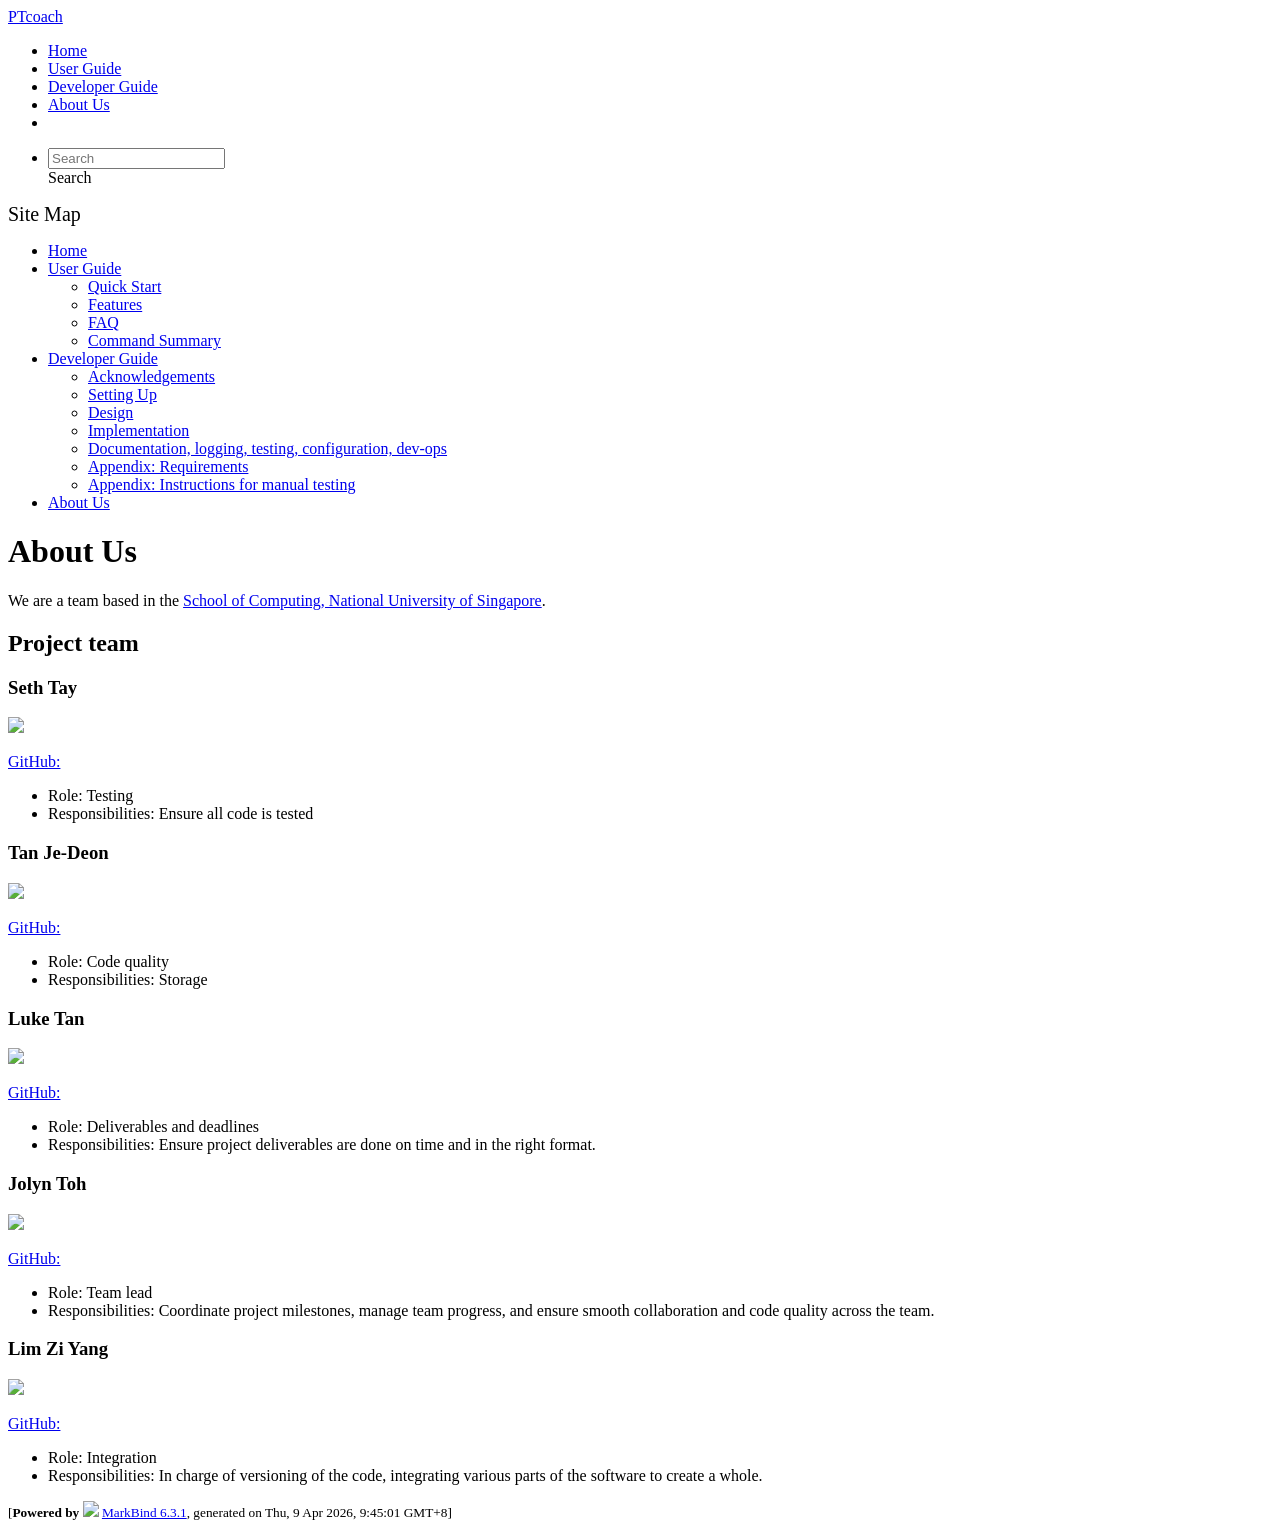
==== AboutUs.html @ a168e41a "deploy: 2aad6a5505ca13666335bd6fd7b42fe15a3093c5" ====
<!DOCTYPE html>
<html>
<head>
    <meta charset="utf-8">
    <meta http-equiv="X-UA-Compatible" content="IE=edge">
    <meta name="generator" content="MarkBind 6.3.1">
    <meta name="viewport" content="width=device-width, initial-scale=1"><title>PTcoach - About Us - AddressBook Level-3</title> <link rel="stylesheet" href="/tp/markbind/css/bootstrap.min.css"> <link rel="stylesheet" href="/tp/markbind/fontawesome/css/all.min.css"> <link rel="stylesheet" href="/tp/markbind/glyphicons/css/bootstrap-glyphicons.min.css"><link rel="stylesheet" href="/tp/markbind/css/codeblock-light.min.css"><link rel="stylesheet" href="/tp/markbind/css/markbind.min.css"><link rel="stylesheet" href="/tp/plugins/markbind-plugin-anchors/markbind-plugin-anchors.css"><link rel="stylesheet" href="/tp/plugins/markbind-plugin-tree/markbind-plugin-tree.css">
    
  <link rel="stylesheet" href="/tp/stylesheets/main.css">
<link rel="icon" href="/tp/images/SeEduLogo.png"></head>
<script>
  const baseUrl = '/tp'
</script>
<body  data-code-theme="light">
<div id="app"><!--[--><header sticky><div data-v-26aac3dc><nav class="navbar navbar-expand-md d-print-none navbar-dark bg-dark" data-v-26aac3dc><div class="container-fluid" data-v-26aac3dc><div class="navbar-left" data-v-26aac3dc><!--[--><a href="/tp/index.html" title="Home" class="navbar-brand">PTcoach</a><!--]--></div><div class="navbar-default" data-v-26aac3dc><ul class="navbar-nav me-auto mt-2 mt-lg-0" data-v-26aac3dc><!--[--> <li><a href="/tp/index.html" class="nav-link">Home</a></li> <li><a href="/tp/UserGuide.html" class="nav-link">User Guide</a></li> <li><a href="/tp/DeveloperGuide.html" class="nav-link">Developer Guide</a></li> <li><a href="/tp/AboutUs.html" class="nav-link">About Us</a></li> <li><a href="https://github.com/AY2526S2-CS2103-F11-3/tp" target="_blank" class="nav-link"><span><span aria-hidden="true" class="fab fa-github"></span></span></a></li> <!--]--></ul></div><ul class="navbar-nav navbar-right" data-v-26aac3dc><!--[--><li><form class="navbar-form"><div style="position:relative;" class="dropdown" data-v-00e26d0a><!--[--><input value="" data-bs-toggle="dropdown" type="text" class="form-control" placeholder="Search" autocomplete="off" data-v-00e26d0a><div class="form-control placeholder-div-hidden" data-v-00e26d0a>Search</div><!--]--><ul class="dropdown-menu search-dropdown-menu dropdown-menu-hidden dropdown-menu-end" data-v-00e26d0a><!--[--><!--]--></ul></div></form></li><!--]--></ul></div></nav><div style="display:none;" class="lower-navbar-container" data-v-26aac3dc><!--[--><!----><!----><!--]--></div></div></header> <div id="flex-body"><nav id="site-nav" data-v-6b1b63d2><!--[--><div class="site-nav-top"><div class="fw-bold mb-2" style="font-size:1.25rem;">Site Map</div></div> <div class="nav-component slim-scroll"><div class="site-nav-root"><!--[--><ul class="site-nav-list site-nav-list-root" data-v-6b1b63d2><!--[--><li><div class="site-nav-default-list-item site-nav-list-item-0" onclick="handleSiteNavClick(this)"><a href="/tp/index.html">Home</a></div></li> <li><div class="site-nav-default-list-item site-nav-list-item-0" onclick="handleSiteNavClick(this)"><a href="/tp/UserGuide.html">User Guide</a> <div class="site-nav-dropdown-btn-container"><i class="site-nav-dropdown-btn-icon site-nav-rotate-icon" onclick="handleSiteNavClick(this.parentNode.parentNode, false); event.stopPropagation();"><span class="glyphicon glyphicon-menu-down" aria-hidden="true"></span></i></div></div><ul class="site-nav-dropdown-container site-nav-dropdown-container-open site-nav-list"><li><div class="site-nav-default-list-item site-nav-list-item-1" onclick="handleSiteNavClick(this)"><a href="/tp/UserGuide.html#quick-start">Quick Start</a></div></li> <li><div class="site-nav-default-list-item site-nav-list-item-1" onclick="handleSiteNavClick(this)"><a href="/tp/UserGuide.html#features">Features</a></div></li> <li><div class="site-nav-default-list-item site-nav-list-item-1" onclick="handleSiteNavClick(this)"><a href="/tp/UserGuide.html#faq">FAQ</a></div></li> <li><div class="site-nav-default-list-item site-nav-list-item-1" onclick="handleSiteNavClick(this)"><a href="/tp/UserGuide.html#faq">Command Summary</a></div></li></ul></li> <li><div class="site-nav-default-list-item site-nav-list-item-0" onclick="handleSiteNavClick(this)"><a href="/tp/DeveloperGuide.html">Developer Guide</a> <div class="site-nav-dropdown-btn-container"><i class="site-nav-dropdown-btn-icon site-nav-rotate-icon" onclick="handleSiteNavClick(this.parentNode.parentNode, false); event.stopPropagation();"><span class="glyphicon glyphicon-menu-down" aria-hidden="true"></span></i></div></div><ul class="site-nav-dropdown-container site-nav-dropdown-container-open site-nav-list"><li><div class="site-nav-default-list-item site-nav-list-item-1" onclick="handleSiteNavClick(this)"><a href="/tp/DeveloperGuide.html#acknowledgements">Acknowledgements</a></div></li> <li><div class="site-nav-default-list-item site-nav-list-item-1" onclick="handleSiteNavClick(this)"><a href="/tp/DeveloperGuide.html#setting-up-getting-started">Setting Up</a></div></li> <li><div class="site-nav-default-list-item site-nav-list-item-1" onclick="handleSiteNavClick(this)"><a href="/tp/DeveloperGuide.html#design">Design</a></div></li> <li><div class="site-nav-default-list-item site-nav-list-item-1" onclick="handleSiteNavClick(this)"><a href="/tp/DeveloperGuide.html#implementation">Implementation</a></div></li> <li><div class="site-nav-default-list-item site-nav-list-item-1" onclick="handleSiteNavClick(this)"><a href="/tp/DeveloperGuide.html#documentation-logging-testing-configuration-dev-ops">Documentation, logging, testing, configuration, dev-ops</a></div></li> <li><div class="site-nav-default-list-item site-nav-list-item-1" onclick="handleSiteNavClick(this)"><a href="/tp/DeveloperGuide.html#appendix-requirements">Appendix: Requirements</a></div></li> <li><div class="site-nav-default-list-item site-nav-list-item-1" onclick="handleSiteNavClick(this)"><a href="/tp/DeveloperGuide.html#appendix-instructions-for-manual-testing">Appendix: Instructions for manual testing</a></div></li></ul></li> <li><div class="site-nav-default-list-item site-nav-list-item-0" onclick="handleSiteNavClick(this)"><a href="/tp/AboutUs.html">About Us</a></div></li><!--]--><!--v-if--></ul><!--]--></div></div><!--]--><!--v-if--></nav> <div id="content-wrapper"><h1 id="about-us">About Us<a class="fa fa-anchor" href="#about-us" onclick="event.stopPropagation()"></a></h1> <p>We are a team based in the <a href="http://www.comp.nus.edu.sg">School of Computing, National University of Singapore</a>.</p> <h2 id="project-team">Project team<a class="fa fa-anchor" href="#project-team" onclick="event.stopPropagation()"></a></h2> <h3 id="seth-tay">Seth Tay<a class="fa fa-anchor" href="#seth-tay" onclick="event.stopPropagation()"></a></h3> <img src="/tp/images/choppyback.png" width="200px"> <p></p> <p><a href="https://github.com/choppyback">GitHub: <span aria-hidden="true" class="fab fa-github"></span></a></p> <ul><li>Role: Testing</li> <li>Responsibilities: Ensure all code is tested</li></ul> <h3 id="tan-je-deon">Tan Je-Deon<a class="fa fa-anchor" href="#tan-je-deon" onclick="event.stopPropagation()"></a></h3> <img src="/tp/images/momentumnn.png" width="200px"> <p></p> <p><a href="https://github.com/momentumnn">GitHub: <span aria-hidden="true" class="fab fa-github"></span></a></p> <ul><li>Role: Code quality</li> <li>Responsibilities: Storage</li></ul> <h3 id="luke-tan">Luke Tan<a class="fa fa-anchor" href="#luke-tan" onclick="event.stopPropagation()"></a></h3> <img src="/tp/images/bingmybongg.png" width="200px"> <p></p> <p><a href="https://github.com/bingmybongg">GitHub: <span aria-hidden="true" class="fab fa-github"></span></a></p> <ul><li>Role: Deliverables and deadlines</li> <li>Responsibilities: Ensure project deliverables are done on time and in the right format.</li></ul> <h3 id="jolyn-toh">Jolyn Toh<a class="fa fa-anchor" href="#jolyn-toh" onclick="event.stopPropagation()"></a></h3> <img src="/tp/images/jolyntmj.png" width="200px"> <p></p> <p><a href="https://github.com/jolyntmj">GitHub: <span aria-hidden="true" class="fab fa-github"></span></a></p> <ul><li>Role: Team lead</li> <li>Responsibilities: Coordinate project milestones, manage team progress, and ensure smooth collaboration and code quality across the team.</li></ul> <h3 id="lim-zi-yang">Lim Zi Yang<a class="fa fa-anchor" href="#lim-zi-yang" onclick="event.stopPropagation()"></a></h3> <img src="/tp/images/lim-zy.png" width="200px"> <p></p> <p><a href="https://github.com/lim-zy">GitHub: <span aria-hidden="true" class="fab fa-github"></span></a></p> <ul><li>Role: Integration</li> <li>Responsibilities: In charge of versioning of the code, integrating various parts of the software to create a whole.</li></ul></div> <nav id="page-nav" data-v-6b1b63d2><!--[--><div class="nav-component slim-scroll"></div><!--]--><!--v-if--></nav> <div class="scroll-top-button fa-lg d-print-none" style="display:none;bottom:2%;right:2%;position:fixed;" aria-hidden="true"><!--[--><i class="fas fa-arrow-circle-up"></i><!--]--></div></div> <footer><div class="text-center"><small>[<span><strong>Powered by</strong></span> <img src="https://markbind.org/favicon.ico" width="30"> <a href="https://markbind.org/">MarkBind 6.3.1</a>, generated on Thu, 9 Apr 2026, 9:45:01 GMT+8]</small></div></footer><!--]--></div>
</body><script src="/tp/markbind/js/bootstrap-utility.min.js"></script>
<script src="/tp/markbind/js/polyfill.min.js"></script>
<script src="/tp/markbind/js/vue.global.prod.min.js"></script>
<script src="/tp/markbind/js/markbind.min.js"></script>
<script src="AboutUs.page-vue-render.js"></script>
<script>
  MarkBind.setupWithSearch()
</script>
</html>
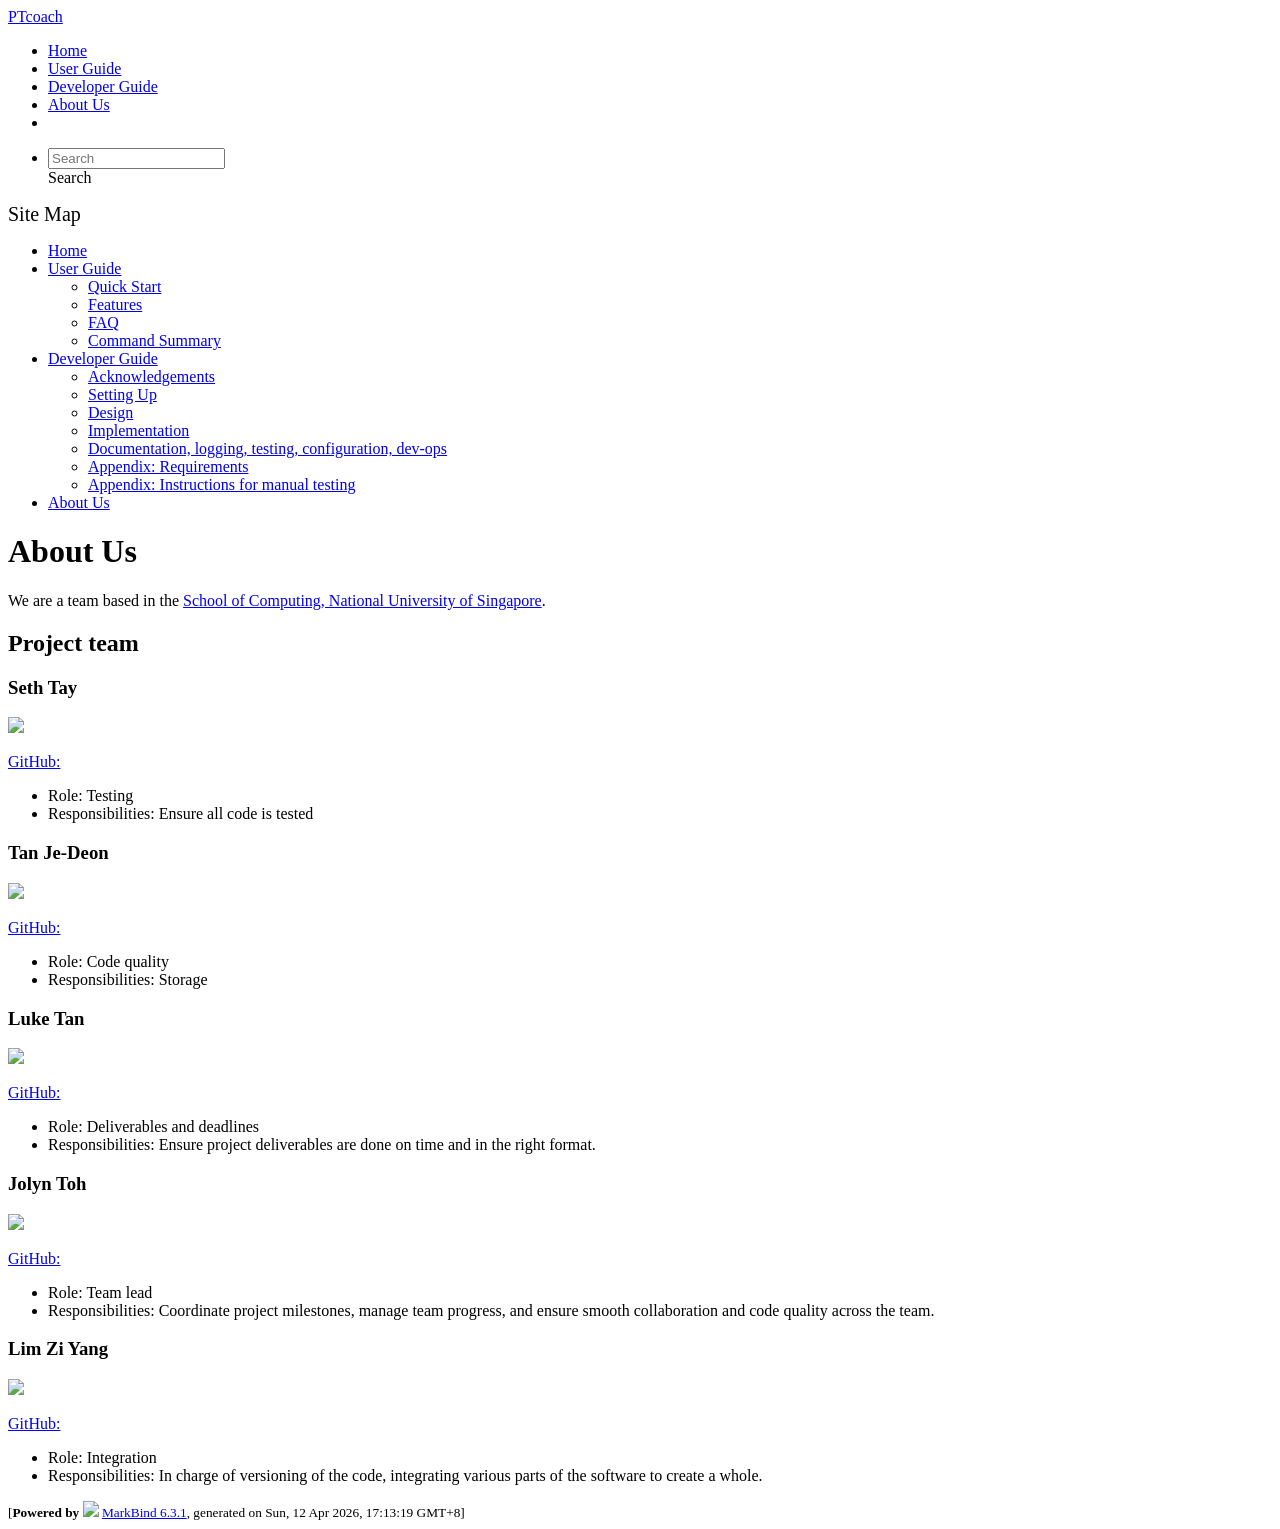
==== commit f48e94a9: "deploy: c44fe0653ad677e1178d8feb78a6a7c4e113b18a" ====
--- a/AboutUs.html
+++ b/AboutUs.html
@@ -12,7 +12,7 @@
   const baseUrl = '/tp'
 </script>
 <body  data-code-theme="light">
-<div id="app"><!--[--><header sticky><div data-v-26aac3dc><nav class="navbar navbar-expand-md d-print-none navbar-dark bg-dark" data-v-26aac3dc><div class="container-fluid" data-v-26aac3dc><div class="navbar-left" data-v-26aac3dc><!--[--><a href="/tp/index.html" title="Home" class="navbar-brand">PTcoach</a><!--]--></div><div class="navbar-default" data-v-26aac3dc><ul class="navbar-nav me-auto mt-2 mt-lg-0" data-v-26aac3dc><!--[--> <li><a href="/tp/index.html" class="nav-link">Home</a></li> <li><a href="/tp/UserGuide.html" class="nav-link">User Guide</a></li> <li><a href="/tp/DeveloperGuide.html" class="nav-link">Developer Guide</a></li> <li><a href="/tp/AboutUs.html" class="nav-link">About Us</a></li> <li><a href="https://github.com/AY2526S2-CS2103-F11-3/tp" target="_blank" class="nav-link"><span><span aria-hidden="true" class="fab fa-github"></span></span></a></li> <!--]--></ul></div><ul class="navbar-nav navbar-right" data-v-26aac3dc><!--[--><li><form class="navbar-form"><div style="position:relative;" class="dropdown" data-v-00e26d0a><!--[--><input value="" data-bs-toggle="dropdown" type="text" class="form-control" placeholder="Search" autocomplete="off" data-v-00e26d0a><div class="form-control placeholder-div-hidden" data-v-00e26d0a>Search</div><!--]--><ul class="dropdown-menu search-dropdown-menu dropdown-menu-hidden dropdown-menu-end" data-v-00e26d0a><!--[--><!--]--></ul></div></form></li><!--]--></ul></div></nav><div style="display:none;" class="lower-navbar-container" data-v-26aac3dc><!--[--><!----><!----><!--]--></div></div></header> <div id="flex-body"><nav id="site-nav" data-v-6b1b63d2><!--[--><div class="site-nav-top"><div class="fw-bold mb-2" style="font-size:1.25rem;">Site Map</div></div> <div class="nav-component slim-scroll"><div class="site-nav-root"><!--[--><ul class="site-nav-list site-nav-list-root" data-v-6b1b63d2><!--[--><li><div class="site-nav-default-list-item site-nav-list-item-0" onclick="handleSiteNavClick(this)"><a href="/tp/index.html">Home</a></div></li> <li><div class="site-nav-default-list-item site-nav-list-item-0" onclick="handleSiteNavClick(this)"><a href="/tp/UserGuide.html">User Guide</a> <div class="site-nav-dropdown-btn-container"><i class="site-nav-dropdown-btn-icon site-nav-rotate-icon" onclick="handleSiteNavClick(this.parentNode.parentNode, false); event.stopPropagation();"><span class="glyphicon glyphicon-menu-down" aria-hidden="true"></span></i></div></div><ul class="site-nav-dropdown-container site-nav-dropdown-container-open site-nav-list"><li><div class="site-nav-default-list-item site-nav-list-item-1" onclick="handleSiteNavClick(this)"><a href="/tp/UserGuide.html#quick-start">Quick Start</a></div></li> <li><div class="site-nav-default-list-item site-nav-list-item-1" onclick="handleSiteNavClick(this)"><a href="/tp/UserGuide.html#features">Features</a></div></li> <li><div class="site-nav-default-list-item site-nav-list-item-1" onclick="handleSiteNavClick(this)"><a href="/tp/UserGuide.html#faq">FAQ</a></div></li> <li><div class="site-nav-default-list-item site-nav-list-item-1" onclick="handleSiteNavClick(this)"><a href="/tp/UserGuide.html#faq">Command Summary</a></div></li></ul></li> <li><div class="site-nav-default-list-item site-nav-list-item-0" onclick="handleSiteNavClick(this)"><a href="/tp/DeveloperGuide.html">Developer Guide</a> <div class="site-nav-dropdown-btn-container"><i class="site-nav-dropdown-btn-icon site-nav-rotate-icon" onclick="handleSiteNavClick(this.parentNode.parentNode, false); event.stopPropagation();"><span class="glyphicon glyphicon-menu-down" aria-hidden="true"></span></i></div></div><ul class="site-nav-dropdown-container site-nav-dropdown-container-open site-nav-list"><li><div class="site-nav-default-list-item site-nav-list-item-1" onclick="handleSiteNavClick(this)"><a href="/tp/DeveloperGuide.html#acknowledgements">Acknowledgements</a></div></li> <li><div class="site-nav-default-list-item site-nav-list-item-1" onclick="handleSiteNavClick(this)"><a href="/tp/DeveloperGuide.html#setting-up-getting-started">Setting Up</a></div></li> <li><div class="site-nav-default-list-item site-nav-list-item-1" onclick="handleSiteNavClick(this)"><a href="/tp/DeveloperGuide.html#design">Design</a></div></li> <li><div class="site-nav-default-list-item site-nav-list-item-1" onclick="handleSiteNavClick(this)"><a href="/tp/DeveloperGuide.html#implementation">Implementation</a></div></li> <li><div class="site-nav-default-list-item site-nav-list-item-1" onclick="handleSiteNavClick(this)"><a href="/tp/DeveloperGuide.html#documentation-logging-testing-configuration-dev-ops">Documentation, logging, testing, configuration, dev-ops</a></div></li> <li><div class="site-nav-default-list-item site-nav-list-item-1" onclick="handleSiteNavClick(this)"><a href="/tp/DeveloperGuide.html#appendix-requirements">Appendix: Requirements</a></div></li> <li><div class="site-nav-default-list-item site-nav-list-item-1" onclick="handleSiteNavClick(this)"><a href="/tp/DeveloperGuide.html#appendix-instructions-for-manual-testing">Appendix: Instructions for manual testing</a></div></li></ul></li> <li><div class="site-nav-default-list-item site-nav-list-item-0" onclick="handleSiteNavClick(this)"><a href="/tp/AboutUs.html">About Us</a></div></li><!--]--><!--v-if--></ul><!--]--></div></div><!--]--><!--v-if--></nav> <div id="content-wrapper"><h1 id="about-us">About Us<a class="fa fa-anchor" href="#about-us" onclick="event.stopPropagation()"></a></h1> <p>We are a team based in the <a href="http://www.comp.nus.edu.sg">School of Computing, National University of Singapore</a>.</p> <h2 id="project-team">Project team<a class="fa fa-anchor" href="#project-team" onclick="event.stopPropagation()"></a></h2> <h3 id="seth-tay">Seth Tay<a class="fa fa-anchor" href="#seth-tay" onclick="event.stopPropagation()"></a></h3> <img src="/tp/images/choppyback.png" width="200px"> <p></p> <p><a href="https://github.com/choppyback">GitHub: <span aria-hidden="true" class="fab fa-github"></span></a></p> <ul><li>Role: Testing</li> <li>Responsibilities: Ensure all code is tested</li></ul> <h3 id="tan-je-deon">Tan Je-Deon<a class="fa fa-anchor" href="#tan-je-deon" onclick="event.stopPropagation()"></a></h3> <img src="/tp/images/momentumnn.png" width="200px"> <p></p> <p><a href="https://github.com/momentumnn">GitHub: <span aria-hidden="true" class="fab fa-github"></span></a></p> <ul><li>Role: Code quality</li> <li>Responsibilities: Storage</li></ul> <h3 id="luke-tan">Luke Tan<a class="fa fa-anchor" href="#luke-tan" onclick="event.stopPropagation()"></a></h3> <img src="/tp/images/bingmybongg.png" width="200px"> <p></p> <p><a href="https://github.com/bingmybongg">GitHub: <span aria-hidden="true" class="fab fa-github"></span></a></p> <ul><li>Role: Deliverables and deadlines</li> <li>Responsibilities: Ensure project deliverables are done on time and in the right format.</li></ul> <h3 id="jolyn-toh">Jolyn Toh<a class="fa fa-anchor" href="#jolyn-toh" onclick="event.stopPropagation()"></a></h3> <img src="/tp/images/jolyntmj.png" width="200px"> <p></p> <p><a href="https://github.com/jolyntmj">GitHub: <span aria-hidden="true" class="fab fa-github"></span></a></p> <ul><li>Role: Team lead</li> <li>Responsibilities: Coordinate project milestones, manage team progress, and ensure smooth collaboration and code quality across the team.</li></ul> <h3 id="lim-zi-yang">Lim Zi Yang<a class="fa fa-anchor" href="#lim-zi-yang" onclick="event.stopPropagation()"></a></h3> <img src="/tp/images/lim-zy.png" width="200px"> <p></p> <p><a href="https://github.com/lim-zy">GitHub: <span aria-hidden="true" class="fab fa-github"></span></a></p> <ul><li>Role: Integration</li> <li>Responsibilities: In charge of versioning of the code, integrating various parts of the software to create a whole.</li></ul></div> <nav id="page-nav" data-v-6b1b63d2><!--[--><div class="nav-component slim-scroll"></div><!--]--><!--v-if--></nav> <div class="scroll-top-button fa-lg d-print-none" style="display:none;bottom:2%;right:2%;position:fixed;" aria-hidden="true"><!--[--><i class="fas fa-arrow-circle-up"></i><!--]--></div></div> <footer><div class="text-center"><small>[<span><strong>Powered by</strong></span> <img src="https://markbind.org/favicon.ico" width="30"> <a href="https://markbind.org/">MarkBind 6.3.1</a>, generated on Thu, 9 Apr 2026, 9:45:01 GMT+8]</small></div></footer><!--]--></div>
+<div id="app"><!--[--><header sticky><div data-v-26aac3dc><nav class="navbar navbar-expand-md d-print-none navbar-dark bg-dark" data-v-26aac3dc><div class="container-fluid" data-v-26aac3dc><div class="navbar-left" data-v-26aac3dc><!--[--><a href="/tp/index.html" title="Home" class="navbar-brand">PTcoach</a><!--]--></div><div class="navbar-default" data-v-26aac3dc><ul class="navbar-nav me-auto mt-2 mt-lg-0" data-v-26aac3dc><!--[--> <li><a href="/tp/index.html" class="nav-link">Home</a></li> <li><a href="/tp/UserGuide.html" class="nav-link">User Guide</a></li> <li><a href="/tp/DeveloperGuide.html" class="nav-link">Developer Guide</a></li> <li><a href="/tp/AboutUs.html" class="nav-link">About Us</a></li> <li><a href="https://github.com/AY2526S2-CS2103-F11-3/tp" target="_blank" class="nav-link"><span><span aria-hidden="true" class="fab fa-github"></span></span></a></li> <!--]--></ul></div><ul class="navbar-nav navbar-right" data-v-26aac3dc><!--[--><li><form class="navbar-form"><div style="position:relative;" class="dropdown" data-v-00e26d0a><!--[--><input value="" data-bs-toggle="dropdown" type="text" class="form-control" placeholder="Search" autocomplete="off" data-v-00e26d0a><div class="form-control placeholder-div-hidden" data-v-00e26d0a>Search</div><!--]--><ul class="dropdown-menu search-dropdown-menu dropdown-menu-hidden dropdown-menu-end" data-v-00e26d0a><!--[--><!--]--></ul></div></form></li><!--]--></ul></div></nav><div style="display:none;" class="lower-navbar-container" data-v-26aac3dc><!--[--><!----><!----><!--]--></div></div></header> <div id="flex-body"><nav id="site-nav" data-v-6b1b63d2><!--[--><div class="site-nav-top"><div class="fw-bold mb-2" style="font-size:1.25rem;">Site Map</div></div> <div class="nav-component slim-scroll"><div class="site-nav-root"><!--[--><ul class="site-nav-list site-nav-list-root" data-v-6b1b63d2><!--[--><li><div class="site-nav-default-list-item site-nav-list-item-0" onclick="handleSiteNavClick(this)"><a href="/tp/index.html">Home</a></div></li> <li><div class="site-nav-default-list-item site-nav-list-item-0" onclick="handleSiteNavClick(this)"><a href="/tp/UserGuide.html">User Guide</a> <div class="site-nav-dropdown-btn-container"><i class="site-nav-dropdown-btn-icon site-nav-rotate-icon" onclick="handleSiteNavClick(this.parentNode.parentNode, false); event.stopPropagation();"><span class="glyphicon glyphicon-menu-down" aria-hidden="true"></span></i></div></div><ul class="site-nav-dropdown-container site-nav-dropdown-container-open site-nav-list"><li><div class="site-nav-default-list-item site-nav-list-item-1" onclick="handleSiteNavClick(this)"><a href="/tp/UserGuide.html#quick-start">Quick Start</a></div></li> <li><div class="site-nav-default-list-item site-nav-list-item-1" onclick="handleSiteNavClick(this)"><a href="/tp/UserGuide.html#features">Features</a></div></li> <li><div class="site-nav-default-list-item site-nav-list-item-1" onclick="handleSiteNavClick(this)"><a href="/tp/UserGuide.html#faq">FAQ</a></div></li> <li><div class="site-nav-default-list-item site-nav-list-item-1" onclick="handleSiteNavClick(this)"><a href="/tp/UserGuide.html#faq">Command Summary</a></div></li></ul></li> <li><div class="site-nav-default-list-item site-nav-list-item-0" onclick="handleSiteNavClick(this)"><a href="/tp/DeveloperGuide.html">Developer Guide</a> <div class="site-nav-dropdown-btn-container"><i class="site-nav-dropdown-btn-icon site-nav-rotate-icon" onclick="handleSiteNavClick(this.parentNode.parentNode, false); event.stopPropagation();"><span class="glyphicon glyphicon-menu-down" aria-hidden="true"></span></i></div></div><ul class="site-nav-dropdown-container site-nav-dropdown-container-open site-nav-list"><li><div class="site-nav-default-list-item site-nav-list-item-1" onclick="handleSiteNavClick(this)"><a href="/tp/DeveloperGuide.html#acknowledgements">Acknowledgements</a></div></li> <li><div class="site-nav-default-list-item site-nav-list-item-1" onclick="handleSiteNavClick(this)"><a href="/tp/DeveloperGuide.html#setting-up-getting-started">Setting Up</a></div></li> <li><div class="site-nav-default-list-item site-nav-list-item-1" onclick="handleSiteNavClick(this)"><a href="/tp/DeveloperGuide.html#design">Design</a></div></li> <li><div class="site-nav-default-list-item site-nav-list-item-1" onclick="handleSiteNavClick(this)"><a href="/tp/DeveloperGuide.html#implementation">Implementation</a></div></li> <li><div class="site-nav-default-list-item site-nav-list-item-1" onclick="handleSiteNavClick(this)"><a href="/tp/DeveloperGuide.html#documentation-logging-testing-configuration-dev-ops">Documentation, logging, testing, configuration, dev-ops</a></div></li> <li><div class="site-nav-default-list-item site-nav-list-item-1" onclick="handleSiteNavClick(this)"><a href="/tp/DeveloperGuide.html#appendix-requirements">Appendix: Requirements</a></div></li> <li><div class="site-nav-default-list-item site-nav-list-item-1" onclick="handleSiteNavClick(this)"><a href="/tp/DeveloperGuide.html#appendix-instructions-for-manual-testing">Appendix: Instructions for manual testing</a></div></li></ul></li> <li><div class="site-nav-default-list-item site-nav-list-item-0" onclick="handleSiteNavClick(this)"><a href="/tp/AboutUs.html">About Us</a></div></li><!--]--><!--v-if--></ul><!--]--></div></div><!--]--><!--v-if--></nav> <div id="content-wrapper"><h1 id="about-us">About Us<a class="fa fa-anchor" href="#about-us" onclick="event.stopPropagation()"></a></h1> <p>We are a team based in the <a href="http://www.comp.nus.edu.sg">School of Computing, National University of Singapore</a>.</p> <h2 id="project-team">Project team<a class="fa fa-anchor" href="#project-team" onclick="event.stopPropagation()"></a></h2> <h3 id="seth-tay">Seth Tay<a class="fa fa-anchor" href="#seth-tay" onclick="event.stopPropagation()"></a></h3> <img src="/tp/images/choppyback.png" width="200px"> <p></p> <p><a href="https://github.com/choppyback">GitHub: <span aria-hidden="true" class="fab fa-github"></span></a></p> <ul><li>Role: Testing</li> <li>Responsibilities: Ensure all code is tested</li></ul> <h3 id="tan-je-deon">Tan Je-Deon<a class="fa fa-anchor" href="#tan-je-deon" onclick="event.stopPropagation()"></a></h3> <img src="/tp/images/momentumnn.png" width="200px"> <p></p> <p><a href="https://github.com/momentumnn">GitHub: <span aria-hidden="true" class="fab fa-github"></span></a></p> <ul><li>Role: Code quality</li> <li>Responsibilities: Storage</li></ul> <h3 id="luke-tan">Luke Tan<a class="fa fa-anchor" href="#luke-tan" onclick="event.stopPropagation()"></a></h3> <img src="/tp/images/bingmybongg.png" width="200px"> <p></p> <p><a href="https://github.com/bingmybongg">GitHub: <span aria-hidden="true" class="fab fa-github"></span></a></p> <ul><li>Role: Deliverables and deadlines</li> <li>Responsibilities: Ensure project deliverables are done on time and in the right format.</li></ul> <h3 id="jolyn-toh">Jolyn Toh<a class="fa fa-anchor" href="#jolyn-toh" onclick="event.stopPropagation()"></a></h3> <img src="/tp/images/jolyntmj.png" width="200px"> <p></p> <p><a href="https://github.com/jolyntmj">GitHub: <span aria-hidden="true" class="fab fa-github"></span></a></p> <ul><li>Role: Team lead</li> <li>Responsibilities: Coordinate project milestones, manage team progress, and ensure smooth collaboration and code quality across the team.</li></ul> <h3 id="lim-zi-yang">Lim Zi Yang<a class="fa fa-anchor" href="#lim-zi-yang" onclick="event.stopPropagation()"></a></h3> <img src="/tp/images/lim-zy.png" width="200px"> <p></p> <p><a href="https://github.com/lim-zy">GitHub: <span aria-hidden="true" class="fab fa-github"></span></a></p> <ul><li>Role: Integration</li> <li>Responsibilities: In charge of versioning of the code, integrating various parts of the software to create a whole.</li></ul></div> <nav id="page-nav" data-v-6b1b63d2><!--[--><div class="nav-component slim-scroll"></div><!--]--><!--v-if--></nav> <div class="scroll-top-button fa-lg d-print-none" style="display:none;bottom:2%;right:2%;position:fixed;" aria-hidden="true"><!--[--><i class="fas fa-arrow-circle-up"></i><!--]--></div></div> <footer><div class="text-center"><small>[<span><strong>Powered by</strong></span> <img src="https://markbind.org/favicon.ico" width="30"> <a href="https://markbind.org/">MarkBind 6.3.1</a>, generated on Sun, 12 Apr 2026, 17:13:19 GMT+8]</small></div></footer><!--]--></div>
 </body><script src="/tp/markbind/js/bootstrap-utility.min.js"></script>
 <script src="/tp/markbind/js/polyfill.min.js"></script>
 <script src="/tp/markbind/js/vue.global.prod.min.js"></script>
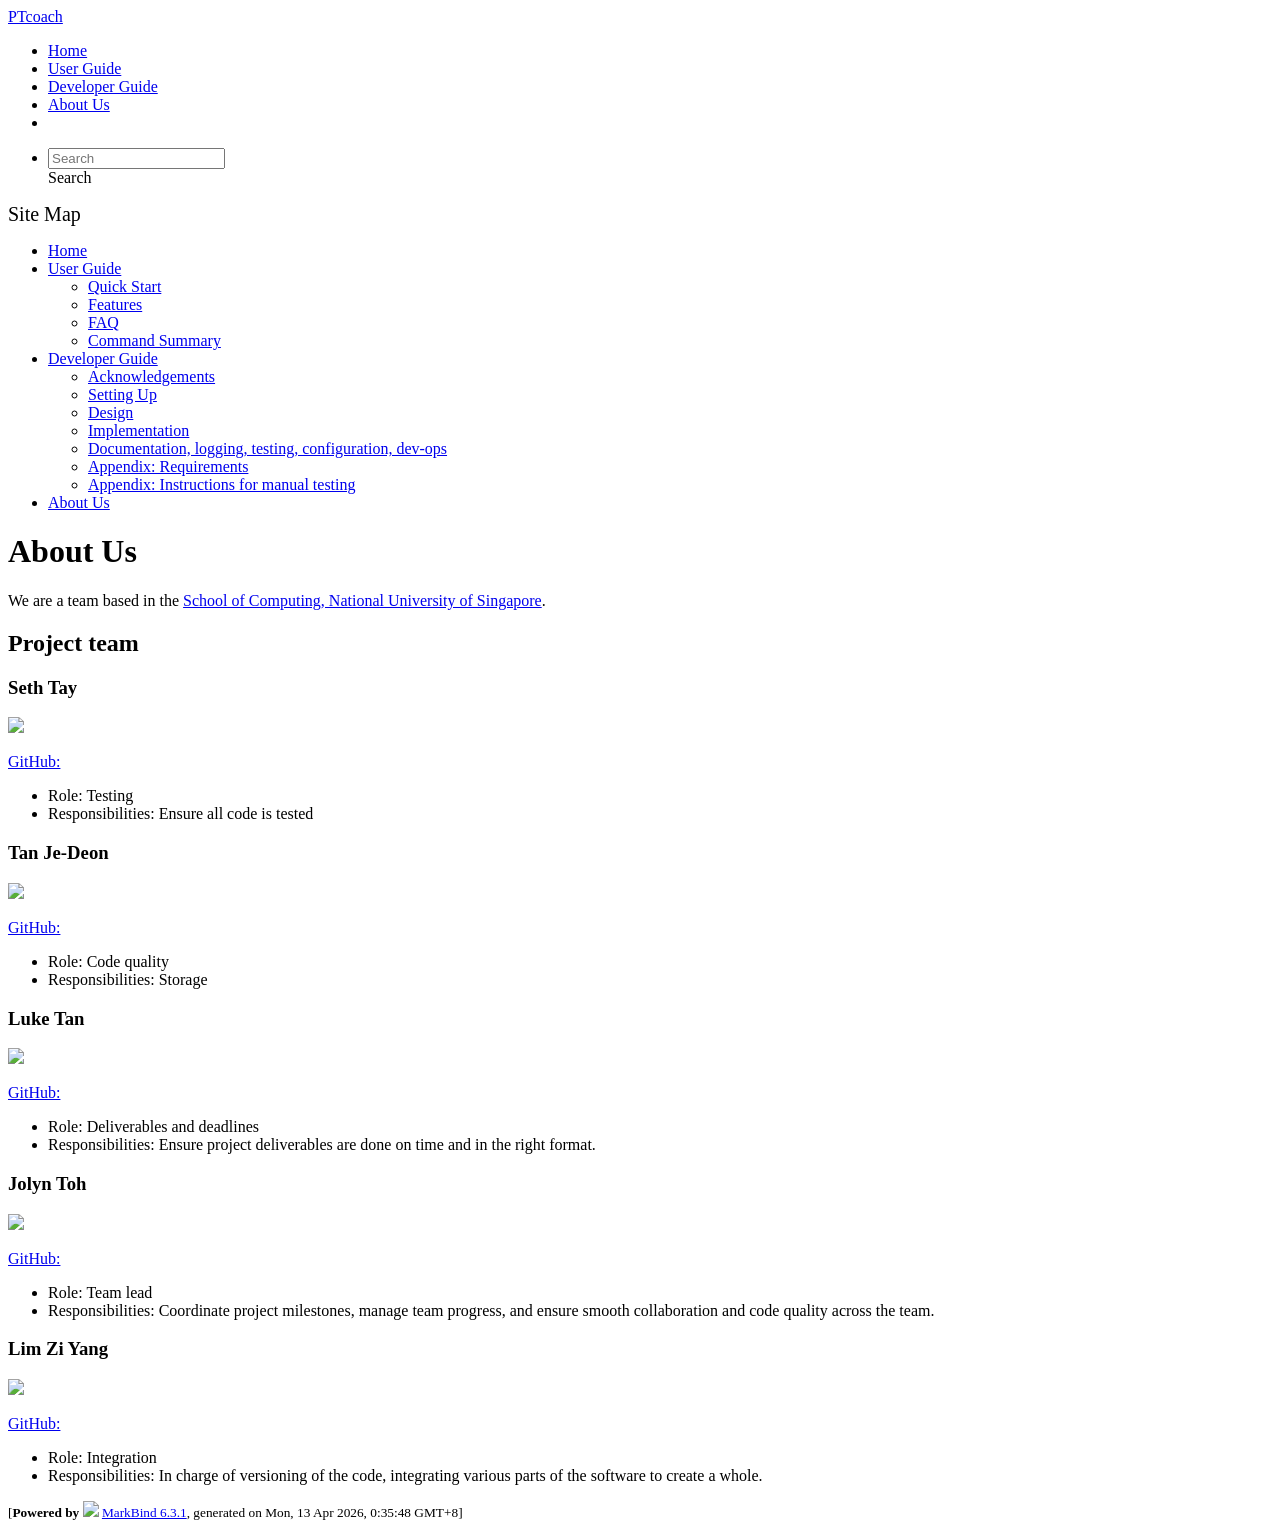
==== commit 84b82a21: "deploy: 376027f857832f9146e6c4dea101868bbfcae33e" ====
--- a/AboutUs.html
+++ b/AboutUs.html
@@ -12,7 +12,7 @@
   const baseUrl = '/tp'
 </script>
 <body  data-code-theme="light">
-<div id="app"><!--[--><header sticky><div data-v-26aac3dc><nav class="navbar navbar-expand-md d-print-none navbar-dark bg-dark" data-v-26aac3dc><div class="container-fluid" data-v-26aac3dc><div class="navbar-left" data-v-26aac3dc><!--[--><a href="/tp/index.html" title="Home" class="navbar-brand">PTcoach</a><!--]--></div><div class="navbar-default" data-v-26aac3dc><ul class="navbar-nav me-auto mt-2 mt-lg-0" data-v-26aac3dc><!--[--> <li><a href="/tp/index.html" class="nav-link">Home</a></li> <li><a href="/tp/UserGuide.html" class="nav-link">User Guide</a></li> <li><a href="/tp/DeveloperGuide.html" class="nav-link">Developer Guide</a></li> <li><a href="/tp/AboutUs.html" class="nav-link">About Us</a></li> <li><a href="https://github.com/AY2526S2-CS2103-F11-3/tp" target="_blank" class="nav-link"><span><span aria-hidden="true" class="fab fa-github"></span></span></a></li> <!--]--></ul></div><ul class="navbar-nav navbar-right" data-v-26aac3dc><!--[--><li><form class="navbar-form"><div style="position:relative;" class="dropdown" data-v-00e26d0a><!--[--><input value="" data-bs-toggle="dropdown" type="text" class="form-control" placeholder="Search" autocomplete="off" data-v-00e26d0a><div class="form-control placeholder-div-hidden" data-v-00e26d0a>Search</div><!--]--><ul class="dropdown-menu search-dropdown-menu dropdown-menu-hidden dropdown-menu-end" data-v-00e26d0a><!--[--><!--]--></ul></div></form></li><!--]--></ul></div></nav><div style="display:none;" class="lower-navbar-container" data-v-26aac3dc><!--[--><!----><!----><!--]--></div></div></header> <div id="flex-body"><nav id="site-nav" data-v-6b1b63d2><!--[--><div class="site-nav-top"><div class="fw-bold mb-2" style="font-size:1.25rem;">Site Map</div></div> <div class="nav-component slim-scroll"><div class="site-nav-root"><!--[--><ul class="site-nav-list site-nav-list-root" data-v-6b1b63d2><!--[--><li><div class="site-nav-default-list-item site-nav-list-item-0" onclick="handleSiteNavClick(this)"><a href="/tp/index.html">Home</a></div></li> <li><div class="site-nav-default-list-item site-nav-list-item-0" onclick="handleSiteNavClick(this)"><a href="/tp/UserGuide.html">User Guide</a> <div class="site-nav-dropdown-btn-container"><i class="site-nav-dropdown-btn-icon site-nav-rotate-icon" onclick="handleSiteNavClick(this.parentNode.parentNode, false); event.stopPropagation();"><span class="glyphicon glyphicon-menu-down" aria-hidden="true"></span></i></div></div><ul class="site-nav-dropdown-container site-nav-dropdown-container-open site-nav-list"><li><div class="site-nav-default-list-item site-nav-list-item-1" onclick="handleSiteNavClick(this)"><a href="/tp/UserGuide.html#quick-start">Quick Start</a></div></li> <li><div class="site-nav-default-list-item site-nav-list-item-1" onclick="handleSiteNavClick(this)"><a href="/tp/UserGuide.html#features">Features</a></div></li> <li><div class="site-nav-default-list-item site-nav-list-item-1" onclick="handleSiteNavClick(this)"><a href="/tp/UserGuide.html#faq">FAQ</a></div></li> <li><div class="site-nav-default-list-item site-nav-list-item-1" onclick="handleSiteNavClick(this)"><a href="/tp/UserGuide.html#faq">Command Summary</a></div></li></ul></li> <li><div class="site-nav-default-list-item site-nav-list-item-0" onclick="handleSiteNavClick(this)"><a href="/tp/DeveloperGuide.html">Developer Guide</a> <div class="site-nav-dropdown-btn-container"><i class="site-nav-dropdown-btn-icon site-nav-rotate-icon" onclick="handleSiteNavClick(this.parentNode.parentNode, false); event.stopPropagation();"><span class="glyphicon glyphicon-menu-down" aria-hidden="true"></span></i></div></div><ul class="site-nav-dropdown-container site-nav-dropdown-container-open site-nav-list"><li><div class="site-nav-default-list-item site-nav-list-item-1" onclick="handleSiteNavClick(this)"><a href="/tp/DeveloperGuide.html#acknowledgements">Acknowledgements</a></div></li> <li><div class="site-nav-default-list-item site-nav-list-item-1" onclick="handleSiteNavClick(this)"><a href="/tp/DeveloperGuide.html#setting-up-getting-started">Setting Up</a></div></li> <li><div class="site-nav-default-list-item site-nav-list-item-1" onclick="handleSiteNavClick(this)"><a href="/tp/DeveloperGuide.html#design">Design</a></div></li> <li><div class="site-nav-default-list-item site-nav-list-item-1" onclick="handleSiteNavClick(this)"><a href="/tp/DeveloperGuide.html#implementation">Implementation</a></div></li> <li><div class="site-nav-default-list-item site-nav-list-item-1" onclick="handleSiteNavClick(this)"><a href="/tp/DeveloperGuide.html#documentation-logging-testing-configuration-dev-ops">Documentation, logging, testing, configuration, dev-ops</a></div></li> <li><div class="site-nav-default-list-item site-nav-list-item-1" onclick="handleSiteNavClick(this)"><a href="/tp/DeveloperGuide.html#appendix-requirements">Appendix: Requirements</a></div></li> <li><div class="site-nav-default-list-item site-nav-list-item-1" onclick="handleSiteNavClick(this)"><a href="/tp/DeveloperGuide.html#appendix-instructions-for-manual-testing">Appendix: Instructions for manual testing</a></div></li></ul></li> <li><div class="site-nav-default-list-item site-nav-list-item-0" onclick="handleSiteNavClick(this)"><a href="/tp/AboutUs.html">About Us</a></div></li><!--]--><!--v-if--></ul><!--]--></div></div><!--]--><!--v-if--></nav> <div id="content-wrapper"><h1 id="about-us">About Us<a class="fa fa-anchor" href="#about-us" onclick="event.stopPropagation()"></a></h1> <p>We are a team based in the <a href="http://www.comp.nus.edu.sg">School of Computing, National University of Singapore</a>.</p> <h2 id="project-team">Project team<a class="fa fa-anchor" href="#project-team" onclick="event.stopPropagation()"></a></h2> <h3 id="seth-tay">Seth Tay<a class="fa fa-anchor" href="#seth-tay" onclick="event.stopPropagation()"></a></h3> <img src="/tp/images/choppyback.png" width="200px"> <p></p> <p><a href="https://github.com/choppyback">GitHub: <span aria-hidden="true" class="fab fa-github"></span></a></p> <ul><li>Role: Testing</li> <li>Responsibilities: Ensure all code is tested</li></ul> <h3 id="tan-je-deon">Tan Je-Deon<a class="fa fa-anchor" href="#tan-je-deon" onclick="event.stopPropagation()"></a></h3> <img src="/tp/images/momentumnn.png" width="200px"> <p></p> <p><a href="https://github.com/momentumnn">GitHub: <span aria-hidden="true" class="fab fa-github"></span></a></p> <ul><li>Role: Code quality</li> <li>Responsibilities: Storage</li></ul> <h3 id="luke-tan">Luke Tan<a class="fa fa-anchor" href="#luke-tan" onclick="event.stopPropagation()"></a></h3> <img src="/tp/images/bingmybongg.png" width="200px"> <p></p> <p><a href="https://github.com/bingmybongg">GitHub: <span aria-hidden="true" class="fab fa-github"></span></a></p> <ul><li>Role: Deliverables and deadlines</li> <li>Responsibilities: Ensure project deliverables are done on time and in the right format.</li></ul> <h3 id="jolyn-toh">Jolyn Toh<a class="fa fa-anchor" href="#jolyn-toh" onclick="event.stopPropagation()"></a></h3> <img src="/tp/images/jolyntmj.png" width="200px"> <p></p> <p><a href="https://github.com/jolyntmj">GitHub: <span aria-hidden="true" class="fab fa-github"></span></a></p> <ul><li>Role: Team lead</li> <li>Responsibilities: Coordinate project milestones, manage team progress, and ensure smooth collaboration and code quality across the team.</li></ul> <h3 id="lim-zi-yang">Lim Zi Yang<a class="fa fa-anchor" href="#lim-zi-yang" onclick="event.stopPropagation()"></a></h3> <img src="/tp/images/lim-zy.png" width="200px"> <p></p> <p><a href="https://github.com/lim-zy">GitHub: <span aria-hidden="true" class="fab fa-github"></span></a></p> <ul><li>Role: Integration</li> <li>Responsibilities: In charge of versioning of the code, integrating various parts of the software to create a whole.</li></ul></div> <nav id="page-nav" data-v-6b1b63d2><!--[--><div class="nav-component slim-scroll"></div><!--]--><!--v-if--></nav> <div class="scroll-top-button fa-lg d-print-none" style="display:none;bottom:2%;right:2%;position:fixed;" aria-hidden="true"><!--[--><i class="fas fa-arrow-circle-up"></i><!--]--></div></div> <footer><div class="text-center"><small>[<span><strong>Powered by</strong></span> <img src="https://markbind.org/favicon.ico" width="30"> <a href="https://markbind.org/">MarkBind 6.3.1</a>, generated on Sun, 12 Apr 2026, 17:13:19 GMT+8]</small></div></footer><!--]--></div>
+<div id="app"><!--[--><header sticky><div data-v-26aac3dc><nav class="navbar navbar-expand-md d-print-none navbar-dark bg-dark" data-v-26aac3dc><div class="container-fluid" data-v-26aac3dc><div class="navbar-left" data-v-26aac3dc><!--[--><a href="/tp/index.html" title="Home" class="navbar-brand">PTcoach</a><!--]--></div><div class="navbar-default" data-v-26aac3dc><ul class="navbar-nav me-auto mt-2 mt-lg-0" data-v-26aac3dc><!--[--> <li><a href="/tp/index.html" class="nav-link">Home</a></li> <li><a href="/tp/UserGuide.html" class="nav-link">User Guide</a></li> <li><a href="/tp/DeveloperGuide.html" class="nav-link">Developer Guide</a></li> <li><a href="/tp/AboutUs.html" class="nav-link">About Us</a></li> <li><a href="https://github.com/AY2526S2-CS2103-F11-3/tp" target="_blank" class="nav-link"><span><span aria-hidden="true" class="fab fa-github"></span></span></a></li> <!--]--></ul></div><ul class="navbar-nav navbar-right" data-v-26aac3dc><!--[--><li><form class="navbar-form"><div style="position:relative;" class="dropdown" data-v-00e26d0a><!--[--><input value="" data-bs-toggle="dropdown" type="text" class="form-control" placeholder="Search" autocomplete="off" data-v-00e26d0a><div class="form-control placeholder-div-hidden" data-v-00e26d0a>Search</div><!--]--><ul class="dropdown-menu search-dropdown-menu dropdown-menu-hidden dropdown-menu-end" data-v-00e26d0a><!--[--><!--]--></ul></div></form></li><!--]--></ul></div></nav><div style="display:none;" class="lower-navbar-container" data-v-26aac3dc><!--[--><!----><!----><!--]--></div></div></header> <div id="flex-body"><nav id="site-nav" data-v-6b1b63d2><!--[--><div class="site-nav-top"><div class="fw-bold mb-2" style="font-size:1.25rem;">Site Map</div></div> <div class="nav-component slim-scroll"><div class="site-nav-root"><!--[--><ul class="site-nav-list site-nav-list-root" data-v-6b1b63d2><!--[--><li><div class="site-nav-default-list-item site-nav-list-item-0" onclick="handleSiteNavClick(this)"><a href="/tp/index.html">Home</a></div></li> <li><div class="site-nav-default-list-item site-nav-list-item-0" onclick="handleSiteNavClick(this)"><a href="/tp/UserGuide.html">User Guide</a> <div class="site-nav-dropdown-btn-container"><i class="site-nav-dropdown-btn-icon site-nav-rotate-icon" onclick="handleSiteNavClick(this.parentNode.parentNode, false); event.stopPropagation();"><span class="glyphicon glyphicon-menu-down" aria-hidden="true"></span></i></div></div><ul class="site-nav-dropdown-container site-nav-dropdown-container-open site-nav-list"><li><div class="site-nav-default-list-item site-nav-list-item-1" onclick="handleSiteNavClick(this)"><a href="/tp/UserGuide.html#quick-start">Quick Start</a></div></li> <li><div class="site-nav-default-list-item site-nav-list-item-1" onclick="handleSiteNavClick(this)"><a href="/tp/UserGuide.html#features">Features</a></div></li> <li><div class="site-nav-default-list-item site-nav-list-item-1" onclick="handleSiteNavClick(this)"><a href="/tp/UserGuide.html#faq">FAQ</a></div></li> <li><div class="site-nav-default-list-item site-nav-list-item-1" onclick="handleSiteNavClick(this)"><a href="/tp/UserGuide.html#faq">Command Summary</a></div></li></ul></li> <li><div class="site-nav-default-list-item site-nav-list-item-0" onclick="handleSiteNavClick(this)"><a href="/tp/DeveloperGuide.html">Developer Guide</a> <div class="site-nav-dropdown-btn-container"><i class="site-nav-dropdown-btn-icon site-nav-rotate-icon" onclick="handleSiteNavClick(this.parentNode.parentNode, false); event.stopPropagation();"><span class="glyphicon glyphicon-menu-down" aria-hidden="true"></span></i></div></div><ul class="site-nav-dropdown-container site-nav-dropdown-container-open site-nav-list"><li><div class="site-nav-default-list-item site-nav-list-item-1" onclick="handleSiteNavClick(this)"><a href="/tp/DeveloperGuide.html#acknowledgements">Acknowledgements</a></div></li> <li><div class="site-nav-default-list-item site-nav-list-item-1" onclick="handleSiteNavClick(this)"><a href="/tp/DeveloperGuide.html#setting-up-getting-started">Setting Up</a></div></li> <li><div class="site-nav-default-list-item site-nav-list-item-1" onclick="handleSiteNavClick(this)"><a href="/tp/DeveloperGuide.html#design">Design</a></div></li> <li><div class="site-nav-default-list-item site-nav-list-item-1" onclick="handleSiteNavClick(this)"><a href="/tp/DeveloperGuide.html#implementation">Implementation</a></div></li> <li><div class="site-nav-default-list-item site-nav-list-item-1" onclick="handleSiteNavClick(this)"><a href="/tp/DeveloperGuide.html#documentation-logging-testing-configuration-dev-ops">Documentation, logging, testing, configuration, dev-ops</a></div></li> <li><div class="site-nav-default-list-item site-nav-list-item-1" onclick="handleSiteNavClick(this)"><a href="/tp/DeveloperGuide.html#appendix-requirements">Appendix: Requirements</a></div></li> <li><div class="site-nav-default-list-item site-nav-list-item-1" onclick="handleSiteNavClick(this)"><a href="/tp/DeveloperGuide.html#appendix-instructions-for-manual-testing">Appendix: Instructions for manual testing</a></div></li></ul></li> <li><div class="site-nav-default-list-item site-nav-list-item-0" onclick="handleSiteNavClick(this)"><a href="/tp/AboutUs.html">About Us</a></div></li><!--]--><!--v-if--></ul><!--]--></div></div><!--]--><!--v-if--></nav> <div id="content-wrapper"><h1 id="about-us">About Us<a class="fa fa-anchor" href="#about-us" onclick="event.stopPropagation()"></a></h1> <p>We are a team based in the <a href="http://www.comp.nus.edu.sg">School of Computing, National University of Singapore</a>.</p> <h2 id="project-team">Project team<a class="fa fa-anchor" href="#project-team" onclick="event.stopPropagation()"></a></h2> <h3 id="seth-tay">Seth Tay<a class="fa fa-anchor" href="#seth-tay" onclick="event.stopPropagation()"></a></h3> <img src="/tp/images/choppyback.png" width="200px"> <p></p> <p><a href="https://github.com/choppyback">GitHub: <span aria-hidden="true" class="fab fa-github"></span></a></p> <ul><li>Role: Testing</li> <li>Responsibilities: Ensure all code is tested</li></ul> <h3 id="tan-je-deon">Tan Je-Deon<a class="fa fa-anchor" href="#tan-je-deon" onclick="event.stopPropagation()"></a></h3> <img src="/tp/images/momentumnn.png" width="200px"> <p></p> <p><a href="https://github.com/momentumnn">GitHub: <span aria-hidden="true" class="fab fa-github"></span></a></p> <ul><li>Role: Code quality</li> <li>Responsibilities: Storage</li></ul> <h3 id="luke-tan">Luke Tan<a class="fa fa-anchor" href="#luke-tan" onclick="event.stopPropagation()"></a></h3> <img src="/tp/images/bingmybongg.png" width="200px"> <p></p> <p><a href="https://github.com/bingmybongg">GitHub: <span aria-hidden="true" class="fab fa-github"></span></a></p> <ul><li>Role: Deliverables and deadlines</li> <li>Responsibilities: Ensure project deliverables are done on time and in the right format.</li></ul> <h3 id="jolyn-toh">Jolyn Toh<a class="fa fa-anchor" href="#jolyn-toh" onclick="event.stopPropagation()"></a></h3> <img src="/tp/images/jolyntmj.png" width="200px"> <p></p> <p><a href="https://github.com/jolyntmj">GitHub: <span aria-hidden="true" class="fab fa-github"></span></a></p> <ul><li>Role: Team lead</li> <li>Responsibilities: Coordinate project milestones, manage team progress, and ensure smooth collaboration and code quality across the team.</li></ul> <h3 id="lim-zi-yang">Lim Zi Yang<a class="fa fa-anchor" href="#lim-zi-yang" onclick="event.stopPropagation()"></a></h3> <img src="/tp/images/lim-zy.png" width="200px"> <p></p> <p><a href="https://github.com/lim-zy">GitHub: <span aria-hidden="true" class="fab fa-github"></span></a></p> <ul><li>Role: Integration</li> <li>Responsibilities: In charge of versioning of the code, integrating various parts of the software to create a whole.</li></ul></div> <nav id="page-nav" data-v-6b1b63d2><!--[--><div class="nav-component slim-scroll"></div><!--]--><!--v-if--></nav> <div class="scroll-top-button fa-lg d-print-none" style="display:none;bottom:2%;right:2%;position:fixed;" aria-hidden="true"><!--[--><i class="fas fa-arrow-circle-up"></i><!--]--></div></div> <footer><div class="text-center"><small>[<span><strong>Powered by</strong></span> <img src="https://markbind.org/favicon.ico" width="30"> <a href="https://markbind.org/">MarkBind 6.3.1</a>, generated on Mon, 13 Apr 2026, 0:35:48 GMT+8]</small></div></footer><!--]--></div>
 </body><script src="/tp/markbind/js/bootstrap-utility.min.js"></script>
 <script src="/tp/markbind/js/polyfill.min.js"></script>
 <script src="/tp/markbind/js/vue.global.prod.min.js"></script>
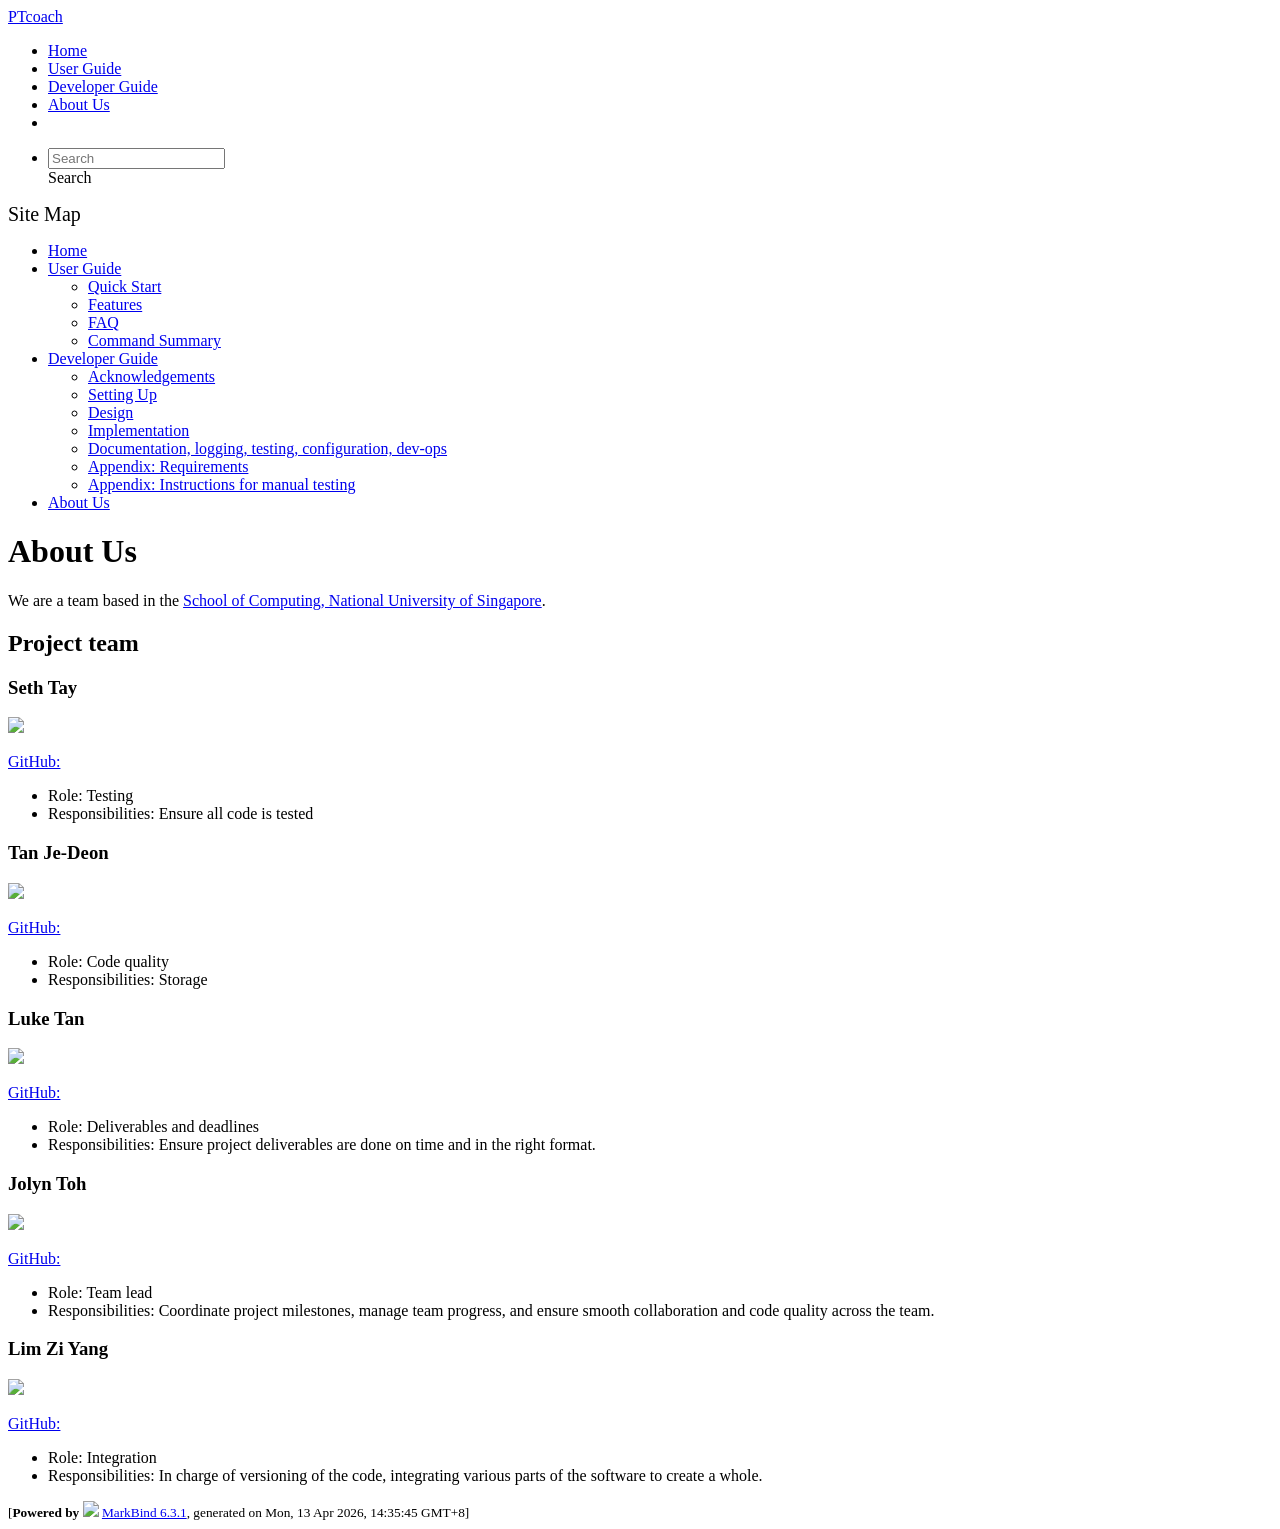
==== commit 9f28d6de: "deploy: 61c9730a7d149f6094c02ff68c31847f8a5fecdb" ====
--- a/AboutUs.html
+++ b/AboutUs.html
@@ -12,7 +12,7 @@
   const baseUrl = '/tp'
 </script>
 <body  data-code-theme="light">
-<div id="app"><!--[--><header sticky><div data-v-26aac3dc><nav class="navbar navbar-expand-md d-print-none navbar-dark bg-dark" data-v-26aac3dc><div class="container-fluid" data-v-26aac3dc><div class="navbar-left" data-v-26aac3dc><!--[--><a href="/tp/index.html" title="Home" class="navbar-brand">PTcoach</a><!--]--></div><div class="navbar-default" data-v-26aac3dc><ul class="navbar-nav me-auto mt-2 mt-lg-0" data-v-26aac3dc><!--[--> <li><a href="/tp/index.html" class="nav-link">Home</a></li> <li><a href="/tp/UserGuide.html" class="nav-link">User Guide</a></li> <li><a href="/tp/DeveloperGuide.html" class="nav-link">Developer Guide</a></li> <li><a href="/tp/AboutUs.html" class="nav-link">About Us</a></li> <li><a href="https://github.com/AY2526S2-CS2103-F11-3/tp" target="_blank" class="nav-link"><span><span aria-hidden="true" class="fab fa-github"></span></span></a></li> <!--]--></ul></div><ul class="navbar-nav navbar-right" data-v-26aac3dc><!--[--><li><form class="navbar-form"><div style="position:relative;" class="dropdown" data-v-00e26d0a><!--[--><input value="" data-bs-toggle="dropdown" type="text" class="form-control" placeholder="Search" autocomplete="off" data-v-00e26d0a><div class="form-control placeholder-div-hidden" data-v-00e26d0a>Search</div><!--]--><ul class="dropdown-menu search-dropdown-menu dropdown-menu-hidden dropdown-menu-end" data-v-00e26d0a><!--[--><!--]--></ul></div></form></li><!--]--></ul></div></nav><div style="display:none;" class="lower-navbar-container" data-v-26aac3dc><!--[--><!----><!----><!--]--></div></div></header> <div id="flex-body"><nav id="site-nav" data-v-6b1b63d2><!--[--><div class="site-nav-top"><div class="fw-bold mb-2" style="font-size:1.25rem;">Site Map</div></div> <div class="nav-component slim-scroll"><div class="site-nav-root"><!--[--><ul class="site-nav-list site-nav-list-root" data-v-6b1b63d2><!--[--><li><div class="site-nav-default-list-item site-nav-list-item-0" onclick="handleSiteNavClick(this)"><a href="/tp/index.html">Home</a></div></li> <li><div class="site-nav-default-list-item site-nav-list-item-0" onclick="handleSiteNavClick(this)"><a href="/tp/UserGuide.html">User Guide</a> <div class="site-nav-dropdown-btn-container"><i class="site-nav-dropdown-btn-icon site-nav-rotate-icon" onclick="handleSiteNavClick(this.parentNode.parentNode, false); event.stopPropagation();"><span class="glyphicon glyphicon-menu-down" aria-hidden="true"></span></i></div></div><ul class="site-nav-dropdown-container site-nav-dropdown-container-open site-nav-list"><li><div class="site-nav-default-list-item site-nav-list-item-1" onclick="handleSiteNavClick(this)"><a href="/tp/UserGuide.html#quick-start">Quick Start</a></div></li> <li><div class="site-nav-default-list-item site-nav-list-item-1" onclick="handleSiteNavClick(this)"><a href="/tp/UserGuide.html#features">Features</a></div></li> <li><div class="site-nav-default-list-item site-nav-list-item-1" onclick="handleSiteNavClick(this)"><a href="/tp/UserGuide.html#faq">FAQ</a></div></li> <li><div class="site-nav-default-list-item site-nav-list-item-1" onclick="handleSiteNavClick(this)"><a href="/tp/UserGuide.html#faq">Command Summary</a></div></li></ul></li> <li><div class="site-nav-default-list-item site-nav-list-item-0" onclick="handleSiteNavClick(this)"><a href="/tp/DeveloperGuide.html">Developer Guide</a> <div class="site-nav-dropdown-btn-container"><i class="site-nav-dropdown-btn-icon site-nav-rotate-icon" onclick="handleSiteNavClick(this.parentNode.parentNode, false); event.stopPropagation();"><span class="glyphicon glyphicon-menu-down" aria-hidden="true"></span></i></div></div><ul class="site-nav-dropdown-container site-nav-dropdown-container-open site-nav-list"><li><div class="site-nav-default-list-item site-nav-list-item-1" onclick="handleSiteNavClick(this)"><a href="/tp/DeveloperGuide.html#acknowledgements">Acknowledgements</a></div></li> <li><div class="site-nav-default-list-item site-nav-list-item-1" onclick="handleSiteNavClick(this)"><a href="/tp/DeveloperGuide.html#setting-up-getting-started">Setting Up</a></div></li> <li><div class="site-nav-default-list-item site-nav-list-item-1" onclick="handleSiteNavClick(this)"><a href="/tp/DeveloperGuide.html#design">Design</a></div></li> <li><div class="site-nav-default-list-item site-nav-list-item-1" onclick="handleSiteNavClick(this)"><a href="/tp/DeveloperGuide.html#implementation">Implementation</a></div></li> <li><div class="site-nav-default-list-item site-nav-list-item-1" onclick="handleSiteNavClick(this)"><a href="/tp/DeveloperGuide.html#documentation-logging-testing-configuration-dev-ops">Documentation, logging, testing, configuration, dev-ops</a></div></li> <li><div class="site-nav-default-list-item site-nav-list-item-1" onclick="handleSiteNavClick(this)"><a href="/tp/DeveloperGuide.html#appendix-requirements">Appendix: Requirements</a></div></li> <li><div class="site-nav-default-list-item site-nav-list-item-1" onclick="handleSiteNavClick(this)"><a href="/tp/DeveloperGuide.html#appendix-instructions-for-manual-testing">Appendix: Instructions for manual testing</a></div></li></ul></li> <li><div class="site-nav-default-list-item site-nav-list-item-0" onclick="handleSiteNavClick(this)"><a href="/tp/AboutUs.html">About Us</a></div></li><!--]--><!--v-if--></ul><!--]--></div></div><!--]--><!--v-if--></nav> <div id="content-wrapper"><h1 id="about-us">About Us<a class="fa fa-anchor" href="#about-us" onclick="event.stopPropagation()"></a></h1> <p>We are a team based in the <a href="http://www.comp.nus.edu.sg">School of Computing, National University of Singapore</a>.</p> <h2 id="project-team">Project team<a class="fa fa-anchor" href="#project-team" onclick="event.stopPropagation()"></a></h2> <h3 id="seth-tay">Seth Tay<a class="fa fa-anchor" href="#seth-tay" onclick="event.stopPropagation()"></a></h3> <img src="/tp/images/choppyback.png" width="200px"> <p></p> <p><a href="https://github.com/choppyback">GitHub: <span aria-hidden="true" class="fab fa-github"></span></a></p> <ul><li>Role: Testing</li> <li>Responsibilities: Ensure all code is tested</li></ul> <h3 id="tan-je-deon">Tan Je-Deon<a class="fa fa-anchor" href="#tan-je-deon" onclick="event.stopPropagation()"></a></h3> <img src="/tp/images/momentumnn.png" width="200px"> <p></p> <p><a href="https://github.com/momentumnn">GitHub: <span aria-hidden="true" class="fab fa-github"></span></a></p> <ul><li>Role: Code quality</li> <li>Responsibilities: Storage</li></ul> <h3 id="luke-tan">Luke Tan<a class="fa fa-anchor" href="#luke-tan" onclick="event.stopPropagation()"></a></h3> <img src="/tp/images/bingmybongg.png" width="200px"> <p></p> <p><a href="https://github.com/bingmybongg">GitHub: <span aria-hidden="true" class="fab fa-github"></span></a></p> <ul><li>Role: Deliverables and deadlines</li> <li>Responsibilities: Ensure project deliverables are done on time and in the right format.</li></ul> <h3 id="jolyn-toh">Jolyn Toh<a class="fa fa-anchor" href="#jolyn-toh" onclick="event.stopPropagation()"></a></h3> <img src="/tp/images/jolyntmj.png" width="200px"> <p></p> <p><a href="https://github.com/jolyntmj">GitHub: <span aria-hidden="true" class="fab fa-github"></span></a></p> <ul><li>Role: Team lead</li> <li>Responsibilities: Coordinate project milestones, manage team progress, and ensure smooth collaboration and code quality across the team.</li></ul> <h3 id="lim-zi-yang">Lim Zi Yang<a class="fa fa-anchor" href="#lim-zi-yang" onclick="event.stopPropagation()"></a></h3> <img src="/tp/images/lim-zy.png" width="200px"> <p></p> <p><a href="https://github.com/lim-zy">GitHub: <span aria-hidden="true" class="fab fa-github"></span></a></p> <ul><li>Role: Integration</li> <li>Responsibilities: In charge of versioning of the code, integrating various parts of the software to create a whole.</li></ul></div> <nav id="page-nav" data-v-6b1b63d2><!--[--><div class="nav-component slim-scroll"></div><!--]--><!--v-if--></nav> <div class="scroll-top-button fa-lg d-print-none" style="display:none;bottom:2%;right:2%;position:fixed;" aria-hidden="true"><!--[--><i class="fas fa-arrow-circle-up"></i><!--]--></div></div> <footer><div class="text-center"><small>[<span><strong>Powered by</strong></span> <img src="https://markbind.org/favicon.ico" width="30"> <a href="https://markbind.org/">MarkBind 6.3.1</a>, generated on Mon, 13 Apr 2026, 0:35:48 GMT+8]</small></div></footer><!--]--></div>
+<div id="app"><!--[--><header sticky><div data-v-26aac3dc><nav class="navbar navbar-expand-md d-print-none navbar-dark bg-dark" data-v-26aac3dc><div class="container-fluid" data-v-26aac3dc><div class="navbar-left" data-v-26aac3dc><!--[--><a href="/tp/index.html" title="Home" class="navbar-brand">PTcoach</a><!--]--></div><div class="navbar-default" data-v-26aac3dc><ul class="navbar-nav me-auto mt-2 mt-lg-0" data-v-26aac3dc><!--[--> <li><a href="/tp/index.html" class="nav-link">Home</a></li> <li><a href="/tp/UserGuide.html" class="nav-link">User Guide</a></li> <li><a href="/tp/DeveloperGuide.html" class="nav-link">Developer Guide</a></li> <li><a href="/tp/AboutUs.html" class="nav-link">About Us</a></li> <li><a href="https://github.com/AY2526S2-CS2103-F11-3/tp" target="_blank" class="nav-link"><span><span aria-hidden="true" class="fab fa-github"></span></span></a></li> <!--]--></ul></div><ul class="navbar-nav navbar-right" data-v-26aac3dc><!--[--><li><form class="navbar-form"><div style="position:relative;" class="dropdown" data-v-00e26d0a><!--[--><input value="" data-bs-toggle="dropdown" type="text" class="form-control" placeholder="Search" autocomplete="off" data-v-00e26d0a><div class="form-control placeholder-div-hidden" data-v-00e26d0a>Search</div><!--]--><ul class="dropdown-menu search-dropdown-menu dropdown-menu-hidden dropdown-menu-end" data-v-00e26d0a><!--[--><!--]--></ul></div></form></li><!--]--></ul></div></nav><div style="display:none;" class="lower-navbar-container" data-v-26aac3dc><!--[--><!----><!----><!--]--></div></div></header> <div id="flex-body"><nav id="site-nav" data-v-6b1b63d2><!--[--><div class="site-nav-top"><div class="fw-bold mb-2" style="font-size:1.25rem;">Site Map</div></div> <div class="nav-component slim-scroll"><div class="site-nav-root"><!--[--><ul class="site-nav-list site-nav-list-root" data-v-6b1b63d2><!--[--><li><div class="site-nav-default-list-item site-nav-list-item-0" onclick="handleSiteNavClick(this)"><a href="/tp/index.html">Home</a></div></li> <li><div class="site-nav-default-list-item site-nav-list-item-0" onclick="handleSiteNavClick(this)"><a href="/tp/UserGuide.html">User Guide</a> <div class="site-nav-dropdown-btn-container"><i class="site-nav-dropdown-btn-icon site-nav-rotate-icon" onclick="handleSiteNavClick(this.parentNode.parentNode, false); event.stopPropagation();"><span class="glyphicon glyphicon-menu-down" aria-hidden="true"></span></i></div></div><ul class="site-nav-dropdown-container site-nav-dropdown-container-open site-nav-list"><li><div class="site-nav-default-list-item site-nav-list-item-1" onclick="handleSiteNavClick(this)"><a href="/tp/UserGuide.html#quick-start">Quick Start</a></div></li> <li><div class="site-nav-default-list-item site-nav-list-item-1" onclick="handleSiteNavClick(this)"><a href="/tp/UserGuide.html#features">Features</a></div></li> <li><div class="site-nav-default-list-item site-nav-list-item-1" onclick="handleSiteNavClick(this)"><a href="/tp/UserGuide.html#faq">FAQ</a></div></li> <li><div class="site-nav-default-list-item site-nav-list-item-1" onclick="handleSiteNavClick(this)"><a href="/tp/UserGuide.html#faq">Command Summary</a></div></li></ul></li> <li><div class="site-nav-default-list-item site-nav-list-item-0" onclick="handleSiteNavClick(this)"><a href="/tp/DeveloperGuide.html">Developer Guide</a> <div class="site-nav-dropdown-btn-container"><i class="site-nav-dropdown-btn-icon site-nav-rotate-icon" onclick="handleSiteNavClick(this.parentNode.parentNode, false); event.stopPropagation();"><span class="glyphicon glyphicon-menu-down" aria-hidden="true"></span></i></div></div><ul class="site-nav-dropdown-container site-nav-dropdown-container-open site-nav-list"><li><div class="site-nav-default-list-item site-nav-list-item-1" onclick="handleSiteNavClick(this)"><a href="/tp/DeveloperGuide.html#acknowledgements">Acknowledgements</a></div></li> <li><div class="site-nav-default-list-item site-nav-list-item-1" onclick="handleSiteNavClick(this)"><a href="/tp/DeveloperGuide.html#setting-up-getting-started">Setting Up</a></div></li> <li><div class="site-nav-default-list-item site-nav-list-item-1" onclick="handleSiteNavClick(this)"><a href="/tp/DeveloperGuide.html#design">Design</a></div></li> <li><div class="site-nav-default-list-item site-nav-list-item-1" onclick="handleSiteNavClick(this)"><a href="/tp/DeveloperGuide.html#implementation">Implementation</a></div></li> <li><div class="site-nav-default-list-item site-nav-list-item-1" onclick="handleSiteNavClick(this)"><a href="/tp/DeveloperGuide.html#documentation-logging-testing-configuration-dev-ops">Documentation, logging, testing, configuration, dev-ops</a></div></li> <li><div class="site-nav-default-list-item site-nav-list-item-1" onclick="handleSiteNavClick(this)"><a href="/tp/DeveloperGuide.html#appendix-requirements">Appendix: Requirements</a></div></li> <li><div class="site-nav-default-list-item site-nav-list-item-1" onclick="handleSiteNavClick(this)"><a href="/tp/DeveloperGuide.html#appendix-instructions-for-manual-testing">Appendix: Instructions for manual testing</a></div></li></ul></li> <li><div class="site-nav-default-list-item site-nav-list-item-0" onclick="handleSiteNavClick(this)"><a href="/tp/AboutUs.html">About Us</a></div></li><!--]--><!--v-if--></ul><!--]--></div></div><!--]--><!--v-if--></nav> <div id="content-wrapper"><h1 id="about-us">About Us<a class="fa fa-anchor" href="#about-us" onclick="event.stopPropagation()"></a></h1> <p>We are a team based in the <a href="http://www.comp.nus.edu.sg">School of Computing, National University of Singapore</a>.</p> <h2 id="project-team">Project team<a class="fa fa-anchor" href="#project-team" onclick="event.stopPropagation()"></a></h2> <h3 id="seth-tay">Seth Tay<a class="fa fa-anchor" href="#seth-tay" onclick="event.stopPropagation()"></a></h3> <img src="/tp/images/choppyback.png" width="200px"> <p></p> <p><a href="https://github.com/choppyback">GitHub: <span aria-hidden="true" class="fab fa-github"></span></a></p> <ul><li>Role: Testing</li> <li>Responsibilities: Ensure all code is tested</li></ul> <h3 id="tan-je-deon">Tan Je-Deon<a class="fa fa-anchor" href="#tan-je-deon" onclick="event.stopPropagation()"></a></h3> <img src="/tp/images/momentumnn.png" width="200px"> <p></p> <p><a href="https://github.com/momentumnn">GitHub: <span aria-hidden="true" class="fab fa-github"></span></a></p> <ul><li>Role: Code quality</li> <li>Responsibilities: Storage</li></ul> <h3 id="luke-tan">Luke Tan<a class="fa fa-anchor" href="#luke-tan" onclick="event.stopPropagation()"></a></h3> <img src="/tp/images/bingmybongg.png" width="200px"> <p></p> <p><a href="https://github.com/bingmybongg">GitHub: <span aria-hidden="true" class="fab fa-github"></span></a></p> <ul><li>Role: Deliverables and deadlines</li> <li>Responsibilities: Ensure project deliverables are done on time and in the right format.</li></ul> <h3 id="jolyn-toh">Jolyn Toh<a class="fa fa-anchor" href="#jolyn-toh" onclick="event.stopPropagation()"></a></h3> <img src="/tp/images/jolyntmj.png" width="200px"> <p></p> <p><a href="https://github.com/jolyntmj">GitHub: <span aria-hidden="true" class="fab fa-github"></span></a></p> <ul><li>Role: Team lead</li> <li>Responsibilities: Coordinate project milestones, manage team progress, and ensure smooth collaboration and code quality across the team.</li></ul> <h3 id="lim-zi-yang">Lim Zi Yang<a class="fa fa-anchor" href="#lim-zi-yang" onclick="event.stopPropagation()"></a></h3> <img src="/tp/images/lim-zy.png" width="200px"> <p></p> <p><a href="https://github.com/lim-zy">GitHub: <span aria-hidden="true" class="fab fa-github"></span></a></p> <ul><li>Role: Integration</li> <li>Responsibilities: In charge of versioning of the code, integrating various parts of the software to create a whole.</li></ul></div> <nav id="page-nav" data-v-6b1b63d2><!--[--><div class="nav-component slim-scroll"></div><!--]--><!--v-if--></nav> <div class="scroll-top-button fa-lg d-print-none" style="display:none;bottom:2%;right:2%;position:fixed;" aria-hidden="true"><!--[--><i class="fas fa-arrow-circle-up"></i><!--]--></div></div> <footer><div class="text-center"><small>[<span><strong>Powered by</strong></span> <img src="https://markbind.org/favicon.ico" width="30"> <a href="https://markbind.org/">MarkBind 6.3.1</a>, generated on Mon, 13 Apr 2026, 14:35:45 GMT+8]</small></div></footer><!--]--></div>
 </body><script src="/tp/markbind/js/bootstrap-utility.min.js"></script>
 <script src="/tp/markbind/js/polyfill.min.js"></script>
 <script src="/tp/markbind/js/vue.global.prod.min.js"></script>
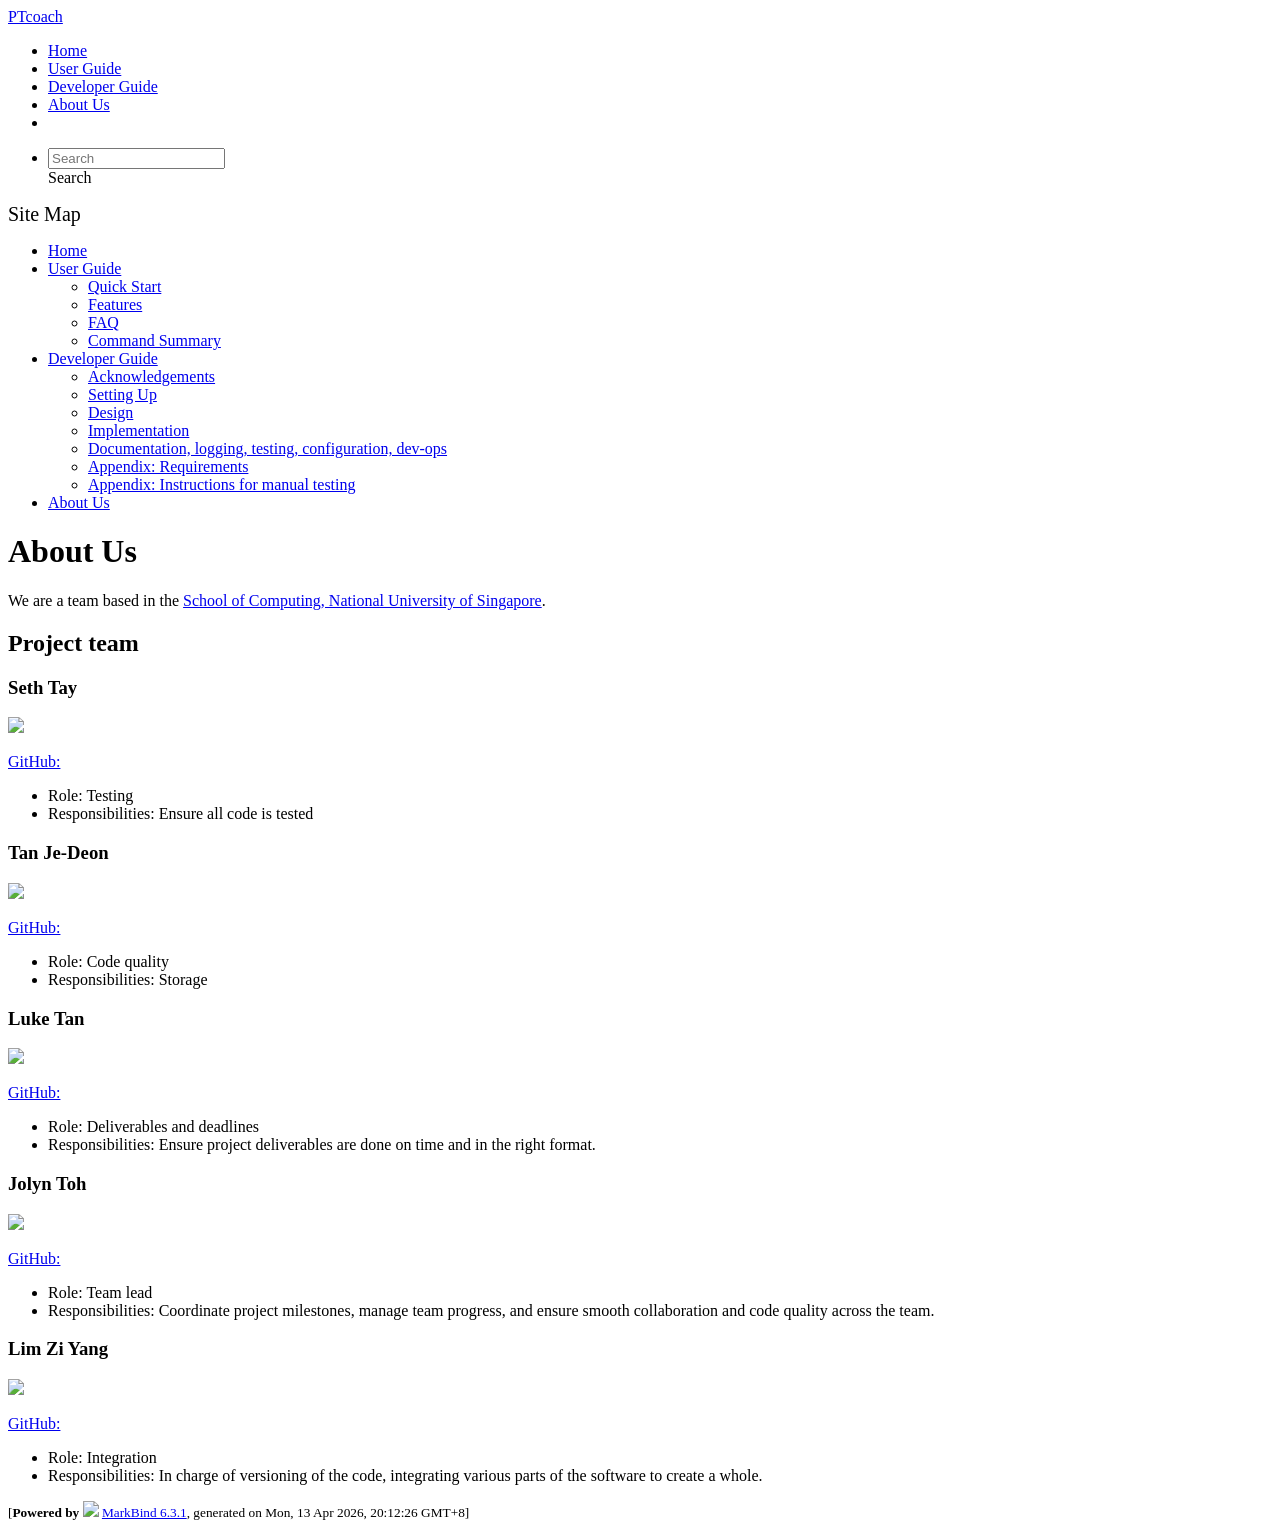
==== commit d4640de9: "deploy: be001669581d9f4854592c1b2f44029de94fd51d" ====
--- a/AboutUs.html
+++ b/AboutUs.html
@@ -12,7 +12,7 @@
   const baseUrl = '/tp'
 </script>
 <body  data-code-theme="light">
-<div id="app"><!--[--><header sticky><div data-v-26aac3dc><nav class="navbar navbar-expand-md d-print-none navbar-dark bg-dark" data-v-26aac3dc><div class="container-fluid" data-v-26aac3dc><div class="navbar-left" data-v-26aac3dc><!--[--><a href="/tp/index.html" title="Home" class="navbar-brand">PTcoach</a><!--]--></div><div class="navbar-default" data-v-26aac3dc><ul class="navbar-nav me-auto mt-2 mt-lg-0" data-v-26aac3dc><!--[--> <li><a href="/tp/index.html" class="nav-link">Home</a></li> <li><a href="/tp/UserGuide.html" class="nav-link">User Guide</a></li> <li><a href="/tp/DeveloperGuide.html" class="nav-link">Developer Guide</a></li> <li><a href="/tp/AboutUs.html" class="nav-link">About Us</a></li> <li><a href="https://github.com/AY2526S2-CS2103-F11-3/tp" target="_blank" class="nav-link"><span><span aria-hidden="true" class="fab fa-github"></span></span></a></li> <!--]--></ul></div><ul class="navbar-nav navbar-right" data-v-26aac3dc><!--[--><li><form class="navbar-form"><div style="position:relative;" class="dropdown" data-v-00e26d0a><!--[--><input value="" data-bs-toggle="dropdown" type="text" class="form-control" placeholder="Search" autocomplete="off" data-v-00e26d0a><div class="form-control placeholder-div-hidden" data-v-00e26d0a>Search</div><!--]--><ul class="dropdown-menu search-dropdown-menu dropdown-menu-hidden dropdown-menu-end" data-v-00e26d0a><!--[--><!--]--></ul></div></form></li><!--]--></ul></div></nav><div style="display:none;" class="lower-navbar-container" data-v-26aac3dc><!--[--><!----><!----><!--]--></div></div></header> <div id="flex-body"><nav id="site-nav" data-v-6b1b63d2><!--[--><div class="site-nav-top"><div class="fw-bold mb-2" style="font-size:1.25rem;">Site Map</div></div> <div class="nav-component slim-scroll"><div class="site-nav-root"><!--[--><ul class="site-nav-list site-nav-list-root" data-v-6b1b63d2><!--[--><li><div class="site-nav-default-list-item site-nav-list-item-0" onclick="handleSiteNavClick(this)"><a href="/tp/index.html">Home</a></div></li> <li><div class="site-nav-default-list-item site-nav-list-item-0" onclick="handleSiteNavClick(this)"><a href="/tp/UserGuide.html">User Guide</a> <div class="site-nav-dropdown-btn-container"><i class="site-nav-dropdown-btn-icon site-nav-rotate-icon" onclick="handleSiteNavClick(this.parentNode.parentNode, false); event.stopPropagation();"><span class="glyphicon glyphicon-menu-down" aria-hidden="true"></span></i></div></div><ul class="site-nav-dropdown-container site-nav-dropdown-container-open site-nav-list"><li><div class="site-nav-default-list-item site-nav-list-item-1" onclick="handleSiteNavClick(this)"><a href="/tp/UserGuide.html#quick-start">Quick Start</a></div></li> <li><div class="site-nav-default-list-item site-nav-list-item-1" onclick="handleSiteNavClick(this)"><a href="/tp/UserGuide.html#features">Features</a></div></li> <li><div class="site-nav-default-list-item site-nav-list-item-1" onclick="handleSiteNavClick(this)"><a href="/tp/UserGuide.html#faq">FAQ</a></div></li> <li><div class="site-nav-default-list-item site-nav-list-item-1" onclick="handleSiteNavClick(this)"><a href="/tp/UserGuide.html#faq">Command Summary</a></div></li></ul></li> <li><div class="site-nav-default-list-item site-nav-list-item-0" onclick="handleSiteNavClick(this)"><a href="/tp/DeveloperGuide.html">Developer Guide</a> <div class="site-nav-dropdown-btn-container"><i class="site-nav-dropdown-btn-icon site-nav-rotate-icon" onclick="handleSiteNavClick(this.parentNode.parentNode, false); event.stopPropagation();"><span class="glyphicon glyphicon-menu-down" aria-hidden="true"></span></i></div></div><ul class="site-nav-dropdown-container site-nav-dropdown-container-open site-nav-list"><li><div class="site-nav-default-list-item site-nav-list-item-1" onclick="handleSiteNavClick(this)"><a href="/tp/DeveloperGuide.html#acknowledgements">Acknowledgements</a></div></li> <li><div class="site-nav-default-list-item site-nav-list-item-1" onclick="handleSiteNavClick(this)"><a href="/tp/DeveloperGuide.html#setting-up-getting-started">Setting Up</a></div></li> <li><div class="site-nav-default-list-item site-nav-list-item-1" onclick="handleSiteNavClick(this)"><a href="/tp/DeveloperGuide.html#design">Design</a></div></li> <li><div class="site-nav-default-list-item site-nav-list-item-1" onclick="handleSiteNavClick(this)"><a href="/tp/DeveloperGuide.html#implementation">Implementation</a></div></li> <li><div class="site-nav-default-list-item site-nav-list-item-1" onclick="handleSiteNavClick(this)"><a href="/tp/DeveloperGuide.html#documentation-logging-testing-configuration-dev-ops">Documentation, logging, testing, configuration, dev-ops</a></div></li> <li><div class="site-nav-default-list-item site-nav-list-item-1" onclick="handleSiteNavClick(this)"><a href="/tp/DeveloperGuide.html#appendix-requirements">Appendix: Requirements</a></div></li> <li><div class="site-nav-default-list-item site-nav-list-item-1" onclick="handleSiteNavClick(this)"><a href="/tp/DeveloperGuide.html#appendix-instructions-for-manual-testing">Appendix: Instructions for manual testing</a></div></li></ul></li> <li><div class="site-nav-default-list-item site-nav-list-item-0" onclick="handleSiteNavClick(this)"><a href="/tp/AboutUs.html">About Us</a></div></li><!--]--><!--v-if--></ul><!--]--></div></div><!--]--><!--v-if--></nav> <div id="content-wrapper"><h1 id="about-us">About Us<a class="fa fa-anchor" href="#about-us" onclick="event.stopPropagation()"></a></h1> <p>We are a team based in the <a href="http://www.comp.nus.edu.sg">School of Computing, National University of Singapore</a>.</p> <h2 id="project-team">Project team<a class="fa fa-anchor" href="#project-team" onclick="event.stopPropagation()"></a></h2> <h3 id="seth-tay">Seth Tay<a class="fa fa-anchor" href="#seth-tay" onclick="event.stopPropagation()"></a></h3> <img src="/tp/images/choppyback.png" width="200px"> <p></p> <p><a href="https://github.com/choppyback">GitHub: <span aria-hidden="true" class="fab fa-github"></span></a></p> <ul><li>Role: Testing</li> <li>Responsibilities: Ensure all code is tested</li></ul> <h3 id="tan-je-deon">Tan Je-Deon<a class="fa fa-anchor" href="#tan-je-deon" onclick="event.stopPropagation()"></a></h3> <img src="/tp/images/momentumnn.png" width="200px"> <p></p> <p><a href="https://github.com/momentumnn">GitHub: <span aria-hidden="true" class="fab fa-github"></span></a></p> <ul><li>Role: Code quality</li> <li>Responsibilities: Storage</li></ul> <h3 id="luke-tan">Luke Tan<a class="fa fa-anchor" href="#luke-tan" onclick="event.stopPropagation()"></a></h3> <img src="/tp/images/bingmybongg.png" width="200px"> <p></p> <p><a href="https://github.com/bingmybongg">GitHub: <span aria-hidden="true" class="fab fa-github"></span></a></p> <ul><li>Role: Deliverables and deadlines</li> <li>Responsibilities: Ensure project deliverables are done on time and in the right format.</li></ul> <h3 id="jolyn-toh">Jolyn Toh<a class="fa fa-anchor" href="#jolyn-toh" onclick="event.stopPropagation()"></a></h3> <img src="/tp/images/jolyntmj.png" width="200px"> <p></p> <p><a href="https://github.com/jolyntmj">GitHub: <span aria-hidden="true" class="fab fa-github"></span></a></p> <ul><li>Role: Team lead</li> <li>Responsibilities: Coordinate project milestones, manage team progress, and ensure smooth collaboration and code quality across the team.</li></ul> <h3 id="lim-zi-yang">Lim Zi Yang<a class="fa fa-anchor" href="#lim-zi-yang" onclick="event.stopPropagation()"></a></h3> <img src="/tp/images/lim-zy.png" width="200px"> <p></p> <p><a href="https://github.com/lim-zy">GitHub: <span aria-hidden="true" class="fab fa-github"></span></a></p> <ul><li>Role: Integration</li> <li>Responsibilities: In charge of versioning of the code, integrating various parts of the software to create a whole.</li></ul></div> <nav id="page-nav" data-v-6b1b63d2><!--[--><div class="nav-component slim-scroll"></div><!--]--><!--v-if--></nav> <div class="scroll-top-button fa-lg d-print-none" style="display:none;bottom:2%;right:2%;position:fixed;" aria-hidden="true"><!--[--><i class="fas fa-arrow-circle-up"></i><!--]--></div></div> <footer><div class="text-center"><small>[<span><strong>Powered by</strong></span> <img src="https://markbind.org/favicon.ico" width="30"> <a href="https://markbind.org/">MarkBind 6.3.1</a>, generated on Mon, 13 Apr 2026, 14:35:45 GMT+8]</small></div></footer><!--]--></div>
+<div id="app"><!--[--><header sticky><div data-v-26aac3dc><nav class="navbar navbar-expand-md d-print-none navbar-dark bg-dark" data-v-26aac3dc><div class="container-fluid" data-v-26aac3dc><div class="navbar-left" data-v-26aac3dc><!--[--><a href="/tp/index.html" title="Home" class="navbar-brand">PTcoach</a><!--]--></div><div class="navbar-default" data-v-26aac3dc><ul class="navbar-nav me-auto mt-2 mt-lg-0" data-v-26aac3dc><!--[--> <li><a href="/tp/index.html" class="nav-link">Home</a></li> <li><a href="/tp/UserGuide.html" class="nav-link">User Guide</a></li> <li><a href="/tp/DeveloperGuide.html" class="nav-link">Developer Guide</a></li> <li><a href="/tp/AboutUs.html" class="nav-link">About Us</a></li> <li><a href="https://github.com/AY2526S2-CS2103-F11-3/tp" target="_blank" class="nav-link"><span><span aria-hidden="true" class="fab fa-github"></span></span></a></li> <!--]--></ul></div><ul class="navbar-nav navbar-right" data-v-26aac3dc><!--[--><li><form class="navbar-form"><div style="position:relative;" class="dropdown" data-v-00e26d0a><!--[--><input value="" data-bs-toggle="dropdown" type="text" class="form-control" placeholder="Search" autocomplete="off" data-v-00e26d0a><div class="form-control placeholder-div-hidden" data-v-00e26d0a>Search</div><!--]--><ul class="dropdown-menu search-dropdown-menu dropdown-menu-hidden dropdown-menu-end" data-v-00e26d0a><!--[--><!--]--></ul></div></form></li><!--]--></ul></div></nav><div style="display:none;" class="lower-navbar-container" data-v-26aac3dc><!--[--><!----><!----><!--]--></div></div></header> <div id="flex-body"><nav id="site-nav" data-v-6b1b63d2><!--[--><div class="site-nav-top"><div class="fw-bold mb-2" style="font-size:1.25rem;">Site Map</div></div> <div class="nav-component slim-scroll"><div class="site-nav-root"><!--[--><ul class="site-nav-list site-nav-list-root" data-v-6b1b63d2><!--[--><li><div class="site-nav-default-list-item site-nav-list-item-0" onclick="handleSiteNavClick(this)"><a href="/tp/index.html">Home</a></div></li> <li><div class="site-nav-default-list-item site-nav-list-item-0" onclick="handleSiteNavClick(this)"><a href="/tp/UserGuide.html">User Guide</a> <div class="site-nav-dropdown-btn-container"><i class="site-nav-dropdown-btn-icon site-nav-rotate-icon" onclick="handleSiteNavClick(this.parentNode.parentNode, false); event.stopPropagation();"><span class="glyphicon glyphicon-menu-down" aria-hidden="true"></span></i></div></div><ul class="site-nav-dropdown-container site-nav-dropdown-container-open site-nav-list"><li><div class="site-nav-default-list-item site-nav-list-item-1" onclick="handleSiteNavClick(this)"><a href="/tp/UserGuide.html#quick-start">Quick Start</a></div></li> <li><div class="site-nav-default-list-item site-nav-list-item-1" onclick="handleSiteNavClick(this)"><a href="/tp/UserGuide.html#features">Features</a></div></li> <li><div class="site-nav-default-list-item site-nav-list-item-1" onclick="handleSiteNavClick(this)"><a href="/tp/UserGuide.html#faq">FAQ</a></div></li> <li><div class="site-nav-default-list-item site-nav-list-item-1" onclick="handleSiteNavClick(this)"><a href="/tp/UserGuide.html#faq">Command Summary</a></div></li></ul></li> <li><div class="site-nav-default-list-item site-nav-list-item-0" onclick="handleSiteNavClick(this)"><a href="/tp/DeveloperGuide.html">Developer Guide</a> <div class="site-nav-dropdown-btn-container"><i class="site-nav-dropdown-btn-icon site-nav-rotate-icon" onclick="handleSiteNavClick(this.parentNode.parentNode, false); event.stopPropagation();"><span class="glyphicon glyphicon-menu-down" aria-hidden="true"></span></i></div></div><ul class="site-nav-dropdown-container site-nav-dropdown-container-open site-nav-list"><li><div class="site-nav-default-list-item site-nav-list-item-1" onclick="handleSiteNavClick(this)"><a href="/tp/DeveloperGuide.html#acknowledgements">Acknowledgements</a></div></li> <li><div class="site-nav-default-list-item site-nav-list-item-1" onclick="handleSiteNavClick(this)"><a href="/tp/DeveloperGuide.html#setting-up-getting-started">Setting Up</a></div></li> <li><div class="site-nav-default-list-item site-nav-list-item-1" onclick="handleSiteNavClick(this)"><a href="/tp/DeveloperGuide.html#design">Design</a></div></li> <li><div class="site-nav-default-list-item site-nav-list-item-1" onclick="handleSiteNavClick(this)"><a href="/tp/DeveloperGuide.html#implementation">Implementation</a></div></li> <li><div class="site-nav-default-list-item site-nav-list-item-1" onclick="handleSiteNavClick(this)"><a href="/tp/DeveloperGuide.html#documentation-logging-testing-configuration-dev-ops">Documentation, logging, testing, configuration, dev-ops</a></div></li> <li><div class="site-nav-default-list-item site-nav-list-item-1" onclick="handleSiteNavClick(this)"><a href="/tp/DeveloperGuide.html#appendix-requirements">Appendix: Requirements</a></div></li> <li><div class="site-nav-default-list-item site-nav-list-item-1" onclick="handleSiteNavClick(this)"><a href="/tp/DeveloperGuide.html#appendix-instructions-for-manual-testing">Appendix: Instructions for manual testing</a></div></li></ul></li> <li><div class="site-nav-default-list-item site-nav-list-item-0" onclick="handleSiteNavClick(this)"><a href="/tp/AboutUs.html">About Us</a></div></li><!--]--><!--v-if--></ul><!--]--></div></div><!--]--><!--v-if--></nav> <div id="content-wrapper"><h1 id="about-us">About Us<a class="fa fa-anchor" href="#about-us" onclick="event.stopPropagation()"></a></h1> <p>We are a team based in the <a href="http://www.comp.nus.edu.sg">School of Computing, National University of Singapore</a>.</p> <h2 id="project-team">Project team<a class="fa fa-anchor" href="#project-team" onclick="event.stopPropagation()"></a></h2> <h3 id="seth-tay">Seth Tay<a class="fa fa-anchor" href="#seth-tay" onclick="event.stopPropagation()"></a></h3> <img src="/tp/images/choppyback.png" width="200px"> <p></p> <p><a href="https://github.com/choppyback">GitHub: <span aria-hidden="true" class="fab fa-github"></span></a></p> <ul><li>Role: Testing</li> <li>Responsibilities: Ensure all code is tested</li></ul> <h3 id="tan-je-deon">Tan Je-Deon<a class="fa fa-anchor" href="#tan-je-deon" onclick="event.stopPropagation()"></a></h3> <img src="/tp/images/momentumnn.png" width="200px"> <p></p> <p><a href="https://github.com/momentumnn">GitHub: <span aria-hidden="true" class="fab fa-github"></span></a></p> <ul><li>Role: Code quality</li> <li>Responsibilities: Storage</li></ul> <h3 id="luke-tan">Luke Tan<a class="fa fa-anchor" href="#luke-tan" onclick="event.stopPropagation()"></a></h3> <img src="/tp/images/bingmybongg.png" width="200px"> <p></p> <p><a href="https://github.com/bingmybongg">GitHub: <span aria-hidden="true" class="fab fa-github"></span></a></p> <ul><li>Role: Deliverables and deadlines</li> <li>Responsibilities: Ensure project deliverables are done on time and in the right format.</li></ul> <h3 id="jolyn-toh">Jolyn Toh<a class="fa fa-anchor" href="#jolyn-toh" onclick="event.stopPropagation()"></a></h3> <img src="/tp/images/jolyntmj.png" width="200px"> <p></p> <p><a href="https://github.com/jolyntmj">GitHub: <span aria-hidden="true" class="fab fa-github"></span></a></p> <ul><li>Role: Team lead</li> <li>Responsibilities: Coordinate project milestones, manage team progress, and ensure smooth collaboration and code quality across the team.</li></ul> <h3 id="lim-zi-yang">Lim Zi Yang<a class="fa fa-anchor" href="#lim-zi-yang" onclick="event.stopPropagation()"></a></h3> <img src="/tp/images/lim-zy.png" width="200px"> <p></p> <p><a href="https://github.com/lim-zy">GitHub: <span aria-hidden="true" class="fab fa-github"></span></a></p> <ul><li>Role: Integration</li> <li>Responsibilities: In charge of versioning of the code, integrating various parts of the software to create a whole.</li></ul></div> <nav id="page-nav" data-v-6b1b63d2><!--[--><div class="nav-component slim-scroll"></div><!--]--><!--v-if--></nav> <div class="scroll-top-button fa-lg d-print-none" style="display:none;bottom:2%;right:2%;position:fixed;" aria-hidden="true"><!--[--><i class="fas fa-arrow-circle-up"></i><!--]--></div></div> <footer><div class="text-center"><small>[<span><strong>Powered by</strong></span> <img src="https://markbind.org/favicon.ico" width="30"> <a href="https://markbind.org/">MarkBind 6.3.1</a>, generated on Mon, 13 Apr 2026, 20:12:26 GMT+8]</small></div></footer><!--]--></div>
 </body><script src="/tp/markbind/js/bootstrap-utility.min.js"></script>
 <script src="/tp/markbind/js/polyfill.min.js"></script>
 <script src="/tp/markbind/js/vue.global.prod.min.js"></script>
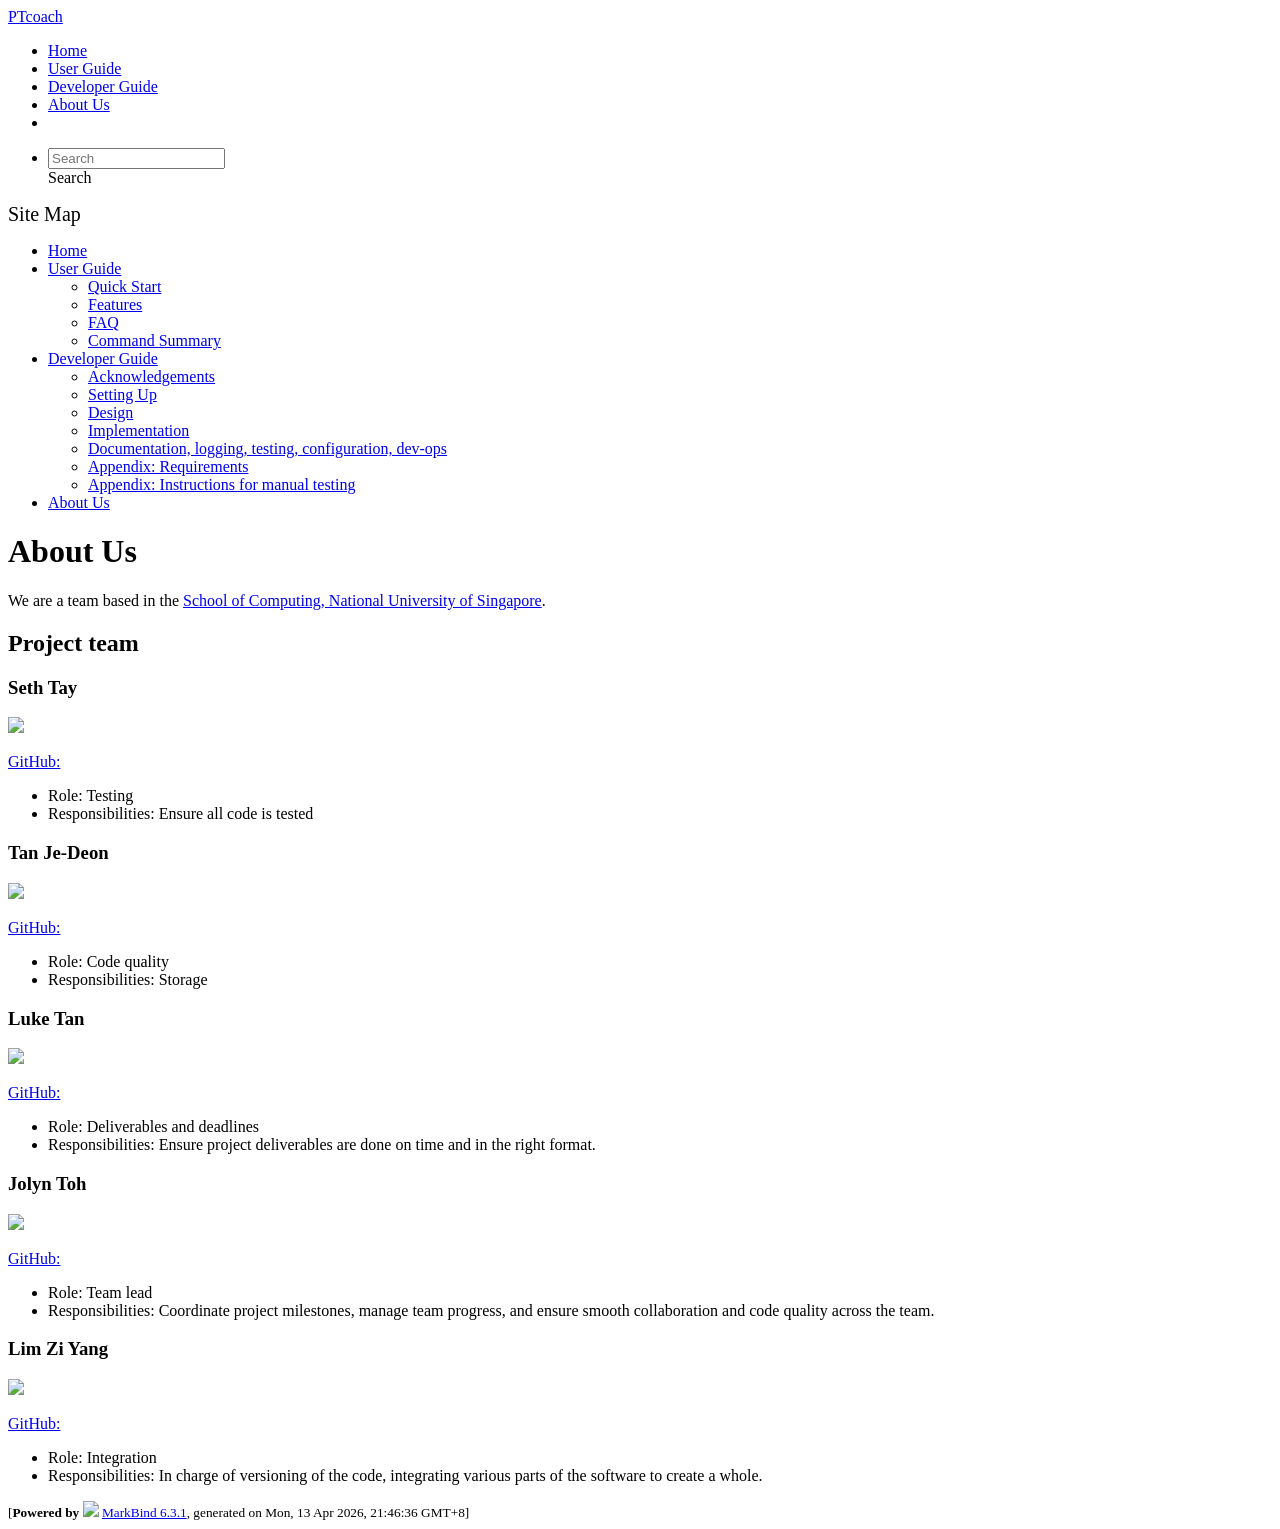
==== commit b53ba979: "deploy: 7333de1421252e8725de323a8b69364f44d8dada" ====
--- a/AboutUs.html
+++ b/AboutUs.html
@@ -12,7 +12,7 @@
   const baseUrl = '/tp'
 </script>
 <body  data-code-theme="light">
-<div id="app"><!--[--><header sticky><div data-v-26aac3dc><nav class="navbar navbar-expand-md d-print-none navbar-dark bg-dark" data-v-26aac3dc><div class="container-fluid" data-v-26aac3dc><div class="navbar-left" data-v-26aac3dc><!--[--><a href="/tp/index.html" title="Home" class="navbar-brand">PTcoach</a><!--]--></div><div class="navbar-default" data-v-26aac3dc><ul class="navbar-nav me-auto mt-2 mt-lg-0" data-v-26aac3dc><!--[--> <li><a href="/tp/index.html" class="nav-link">Home</a></li> <li><a href="/tp/UserGuide.html" class="nav-link">User Guide</a></li> <li><a href="/tp/DeveloperGuide.html" class="nav-link">Developer Guide</a></li> <li><a href="/tp/AboutUs.html" class="nav-link">About Us</a></li> <li><a href="https://github.com/AY2526S2-CS2103-F11-3/tp" target="_blank" class="nav-link"><span><span aria-hidden="true" class="fab fa-github"></span></span></a></li> <!--]--></ul></div><ul class="navbar-nav navbar-right" data-v-26aac3dc><!--[--><li><form class="navbar-form"><div style="position:relative;" class="dropdown" data-v-00e26d0a><!--[--><input value="" data-bs-toggle="dropdown" type="text" class="form-control" placeholder="Search" autocomplete="off" data-v-00e26d0a><div class="form-control placeholder-div-hidden" data-v-00e26d0a>Search</div><!--]--><ul class="dropdown-menu search-dropdown-menu dropdown-menu-hidden dropdown-menu-end" data-v-00e26d0a><!--[--><!--]--></ul></div></form></li><!--]--></ul></div></nav><div style="display:none;" class="lower-navbar-container" data-v-26aac3dc><!--[--><!----><!----><!--]--></div></div></header> <div id="flex-body"><nav id="site-nav" data-v-6b1b63d2><!--[--><div class="site-nav-top"><div class="fw-bold mb-2" style="font-size:1.25rem;">Site Map</div></div> <div class="nav-component slim-scroll"><div class="site-nav-root"><!--[--><ul class="site-nav-list site-nav-list-root" data-v-6b1b63d2><!--[--><li><div class="site-nav-default-list-item site-nav-list-item-0" onclick="handleSiteNavClick(this)"><a href="/tp/index.html">Home</a></div></li> <li><div class="site-nav-default-list-item site-nav-list-item-0" onclick="handleSiteNavClick(this)"><a href="/tp/UserGuide.html">User Guide</a> <div class="site-nav-dropdown-btn-container"><i class="site-nav-dropdown-btn-icon site-nav-rotate-icon" onclick="handleSiteNavClick(this.parentNode.parentNode, false); event.stopPropagation();"><span class="glyphicon glyphicon-menu-down" aria-hidden="true"></span></i></div></div><ul class="site-nav-dropdown-container site-nav-dropdown-container-open site-nav-list"><li><div class="site-nav-default-list-item site-nav-list-item-1" onclick="handleSiteNavClick(this)"><a href="/tp/UserGuide.html#quick-start">Quick Start</a></div></li> <li><div class="site-nav-default-list-item site-nav-list-item-1" onclick="handleSiteNavClick(this)"><a href="/tp/UserGuide.html#features">Features</a></div></li> <li><div class="site-nav-default-list-item site-nav-list-item-1" onclick="handleSiteNavClick(this)"><a href="/tp/UserGuide.html#faq">FAQ</a></div></li> <li><div class="site-nav-default-list-item site-nav-list-item-1" onclick="handleSiteNavClick(this)"><a href="/tp/UserGuide.html#faq">Command Summary</a></div></li></ul></li> <li><div class="site-nav-default-list-item site-nav-list-item-0" onclick="handleSiteNavClick(this)"><a href="/tp/DeveloperGuide.html">Developer Guide</a> <div class="site-nav-dropdown-btn-container"><i class="site-nav-dropdown-btn-icon site-nav-rotate-icon" onclick="handleSiteNavClick(this.parentNode.parentNode, false); event.stopPropagation();"><span class="glyphicon glyphicon-menu-down" aria-hidden="true"></span></i></div></div><ul class="site-nav-dropdown-container site-nav-dropdown-container-open site-nav-list"><li><div class="site-nav-default-list-item site-nav-list-item-1" onclick="handleSiteNavClick(this)"><a href="/tp/DeveloperGuide.html#acknowledgements">Acknowledgements</a></div></li> <li><div class="site-nav-default-list-item site-nav-list-item-1" onclick="handleSiteNavClick(this)"><a href="/tp/DeveloperGuide.html#setting-up-getting-started">Setting Up</a></div></li> <li><div class="site-nav-default-list-item site-nav-list-item-1" onclick="handleSiteNavClick(this)"><a href="/tp/DeveloperGuide.html#design">Design</a></div></li> <li><div class="site-nav-default-list-item site-nav-list-item-1" onclick="handleSiteNavClick(this)"><a href="/tp/DeveloperGuide.html#implementation">Implementation</a></div></li> <li><div class="site-nav-default-list-item site-nav-list-item-1" onclick="handleSiteNavClick(this)"><a href="/tp/DeveloperGuide.html#documentation-logging-testing-configuration-dev-ops">Documentation, logging, testing, configuration, dev-ops</a></div></li> <li><div class="site-nav-default-list-item site-nav-list-item-1" onclick="handleSiteNavClick(this)"><a href="/tp/DeveloperGuide.html#appendix-requirements">Appendix: Requirements</a></div></li> <li><div class="site-nav-default-list-item site-nav-list-item-1" onclick="handleSiteNavClick(this)"><a href="/tp/DeveloperGuide.html#appendix-instructions-for-manual-testing">Appendix: Instructions for manual testing</a></div></li></ul></li> <li><div class="site-nav-default-list-item site-nav-list-item-0" onclick="handleSiteNavClick(this)"><a href="/tp/AboutUs.html">About Us</a></div></li><!--]--><!--v-if--></ul><!--]--></div></div><!--]--><!--v-if--></nav> <div id="content-wrapper"><h1 id="about-us">About Us<a class="fa fa-anchor" href="#about-us" onclick="event.stopPropagation()"></a></h1> <p>We are a team based in the <a href="http://www.comp.nus.edu.sg">School of Computing, National University of Singapore</a>.</p> <h2 id="project-team">Project team<a class="fa fa-anchor" href="#project-team" onclick="event.stopPropagation()"></a></h2> <h3 id="seth-tay">Seth Tay<a class="fa fa-anchor" href="#seth-tay" onclick="event.stopPropagation()"></a></h3> <img src="/tp/images/choppyback.png" width="200px"> <p></p> <p><a href="https://github.com/choppyback">GitHub: <span aria-hidden="true" class="fab fa-github"></span></a></p> <ul><li>Role: Testing</li> <li>Responsibilities: Ensure all code is tested</li></ul> <h3 id="tan-je-deon">Tan Je-Deon<a class="fa fa-anchor" href="#tan-je-deon" onclick="event.stopPropagation()"></a></h3> <img src="/tp/images/momentumnn.png" width="200px"> <p></p> <p><a href="https://github.com/momentumnn">GitHub: <span aria-hidden="true" class="fab fa-github"></span></a></p> <ul><li>Role: Code quality</li> <li>Responsibilities: Storage</li></ul> <h3 id="luke-tan">Luke Tan<a class="fa fa-anchor" href="#luke-tan" onclick="event.stopPropagation()"></a></h3> <img src="/tp/images/bingmybongg.png" width="200px"> <p></p> <p><a href="https://github.com/bingmybongg">GitHub: <span aria-hidden="true" class="fab fa-github"></span></a></p> <ul><li>Role: Deliverables and deadlines</li> <li>Responsibilities: Ensure project deliverables are done on time and in the right format.</li></ul> <h3 id="jolyn-toh">Jolyn Toh<a class="fa fa-anchor" href="#jolyn-toh" onclick="event.stopPropagation()"></a></h3> <img src="/tp/images/jolyntmj.png" width="200px"> <p></p> <p><a href="https://github.com/jolyntmj">GitHub: <span aria-hidden="true" class="fab fa-github"></span></a></p> <ul><li>Role: Team lead</li> <li>Responsibilities: Coordinate project milestones, manage team progress, and ensure smooth collaboration and code quality across the team.</li></ul> <h3 id="lim-zi-yang">Lim Zi Yang<a class="fa fa-anchor" href="#lim-zi-yang" onclick="event.stopPropagation()"></a></h3> <img src="/tp/images/lim-zy.png" width="200px"> <p></p> <p><a href="https://github.com/lim-zy">GitHub: <span aria-hidden="true" class="fab fa-github"></span></a></p> <ul><li>Role: Integration</li> <li>Responsibilities: In charge of versioning of the code, integrating various parts of the software to create a whole.</li></ul></div> <nav id="page-nav" data-v-6b1b63d2><!--[--><div class="nav-component slim-scroll"></div><!--]--><!--v-if--></nav> <div class="scroll-top-button fa-lg d-print-none" style="display:none;bottom:2%;right:2%;position:fixed;" aria-hidden="true"><!--[--><i class="fas fa-arrow-circle-up"></i><!--]--></div></div> <footer><div class="text-center"><small>[<span><strong>Powered by</strong></span> <img src="https://markbind.org/favicon.ico" width="30"> <a href="https://markbind.org/">MarkBind 6.3.1</a>, generated on Mon, 13 Apr 2026, 20:12:26 GMT+8]</small></div></footer><!--]--></div>
+<div id="app"><!--[--><header sticky><div data-v-26aac3dc><nav class="navbar navbar-expand-md d-print-none navbar-dark bg-dark" data-v-26aac3dc><div class="container-fluid" data-v-26aac3dc><div class="navbar-left" data-v-26aac3dc><!--[--><a href="/tp/index.html" title="Home" class="navbar-brand">PTcoach</a><!--]--></div><div class="navbar-default" data-v-26aac3dc><ul class="navbar-nav me-auto mt-2 mt-lg-0" data-v-26aac3dc><!--[--> <li><a href="/tp/index.html" class="nav-link">Home</a></li> <li><a href="/tp/UserGuide.html" class="nav-link">User Guide</a></li> <li><a href="/tp/DeveloperGuide.html" class="nav-link">Developer Guide</a></li> <li><a href="/tp/AboutUs.html" class="nav-link">About Us</a></li> <li><a href="https://github.com/AY2526S2-CS2103-F11-3/tp" target="_blank" class="nav-link"><span><span aria-hidden="true" class="fab fa-github"></span></span></a></li> <!--]--></ul></div><ul class="navbar-nav navbar-right" data-v-26aac3dc><!--[--><li><form class="navbar-form"><div style="position:relative;" class="dropdown" data-v-00e26d0a><!--[--><input value="" data-bs-toggle="dropdown" type="text" class="form-control" placeholder="Search" autocomplete="off" data-v-00e26d0a><div class="form-control placeholder-div-hidden" data-v-00e26d0a>Search</div><!--]--><ul class="dropdown-menu search-dropdown-menu dropdown-menu-hidden dropdown-menu-end" data-v-00e26d0a><!--[--><!--]--></ul></div></form></li><!--]--></ul></div></nav><div style="display:none;" class="lower-navbar-container" data-v-26aac3dc><!--[--><!----><!----><!--]--></div></div></header> <div id="flex-body"><nav id="site-nav" data-v-6b1b63d2><!--[--><div class="site-nav-top"><div class="fw-bold mb-2" style="font-size:1.25rem;">Site Map</div></div> <div class="nav-component slim-scroll"><div class="site-nav-root"><!--[--><ul class="site-nav-list site-nav-list-root" data-v-6b1b63d2><!--[--><li><div class="site-nav-default-list-item site-nav-list-item-0" onclick="handleSiteNavClick(this)"><a href="/tp/index.html">Home</a></div></li> <li><div class="site-nav-default-list-item site-nav-list-item-0" onclick="handleSiteNavClick(this)"><a href="/tp/UserGuide.html">User Guide</a> <div class="site-nav-dropdown-btn-container"><i class="site-nav-dropdown-btn-icon site-nav-rotate-icon" onclick="handleSiteNavClick(this.parentNode.parentNode, false); event.stopPropagation();"><span class="glyphicon glyphicon-menu-down" aria-hidden="true"></span></i></div></div><ul class="site-nav-dropdown-container site-nav-dropdown-container-open site-nav-list"><li><div class="site-nav-default-list-item site-nav-list-item-1" onclick="handleSiteNavClick(this)"><a href="/tp/UserGuide.html#quick-start">Quick Start</a></div></li> <li><div class="site-nav-default-list-item site-nav-list-item-1" onclick="handleSiteNavClick(this)"><a href="/tp/UserGuide.html#features">Features</a></div></li> <li><div class="site-nav-default-list-item site-nav-list-item-1" onclick="handleSiteNavClick(this)"><a href="/tp/UserGuide.html#faq">FAQ</a></div></li> <li><div class="site-nav-default-list-item site-nav-list-item-1" onclick="handleSiteNavClick(this)"><a href="/tp/UserGuide.html#faq">Command Summary</a></div></li></ul></li> <li><div class="site-nav-default-list-item site-nav-list-item-0" onclick="handleSiteNavClick(this)"><a href="/tp/DeveloperGuide.html">Developer Guide</a> <div class="site-nav-dropdown-btn-container"><i class="site-nav-dropdown-btn-icon site-nav-rotate-icon" onclick="handleSiteNavClick(this.parentNode.parentNode, false); event.stopPropagation();"><span class="glyphicon glyphicon-menu-down" aria-hidden="true"></span></i></div></div><ul class="site-nav-dropdown-container site-nav-dropdown-container-open site-nav-list"><li><div class="site-nav-default-list-item site-nav-list-item-1" onclick="handleSiteNavClick(this)"><a href="/tp/DeveloperGuide.html#acknowledgements">Acknowledgements</a></div></li> <li><div class="site-nav-default-list-item site-nav-list-item-1" onclick="handleSiteNavClick(this)"><a href="/tp/DeveloperGuide.html#setting-up-getting-started">Setting Up</a></div></li> <li><div class="site-nav-default-list-item site-nav-list-item-1" onclick="handleSiteNavClick(this)"><a href="/tp/DeveloperGuide.html#design">Design</a></div></li> <li><div class="site-nav-default-list-item site-nav-list-item-1" onclick="handleSiteNavClick(this)"><a href="/tp/DeveloperGuide.html#implementation">Implementation</a></div></li> <li><div class="site-nav-default-list-item site-nav-list-item-1" onclick="handleSiteNavClick(this)"><a href="/tp/DeveloperGuide.html#documentation-logging-testing-configuration-dev-ops">Documentation, logging, testing, configuration, dev-ops</a></div></li> <li><div class="site-nav-default-list-item site-nav-list-item-1" onclick="handleSiteNavClick(this)"><a href="/tp/DeveloperGuide.html#appendix-requirements">Appendix: Requirements</a></div></li> <li><div class="site-nav-default-list-item site-nav-list-item-1" onclick="handleSiteNavClick(this)"><a href="/tp/DeveloperGuide.html#appendix-instructions-for-manual-testing">Appendix: Instructions for manual testing</a></div></li></ul></li> <li><div class="site-nav-default-list-item site-nav-list-item-0" onclick="handleSiteNavClick(this)"><a href="/tp/AboutUs.html">About Us</a></div></li><!--]--><!--v-if--></ul><!--]--></div></div><!--]--><!--v-if--></nav> <div id="content-wrapper"><h1 id="about-us">About Us<a class="fa fa-anchor" href="#about-us" onclick="event.stopPropagation()"></a></h1> <p>We are a team based in the <a href="http://www.comp.nus.edu.sg">School of Computing, National University of Singapore</a>.</p> <h2 id="project-team">Project team<a class="fa fa-anchor" href="#project-team" onclick="event.stopPropagation()"></a></h2> <h3 id="seth-tay">Seth Tay<a class="fa fa-anchor" href="#seth-tay" onclick="event.stopPropagation()"></a></h3> <img src="/tp/images/choppyback.png" width="200px"> <p></p> <p><a href="https://github.com/choppyback">GitHub: <span aria-hidden="true" class="fab fa-github"></span></a></p> <ul><li>Role: Testing</li> <li>Responsibilities: Ensure all code is tested</li></ul> <h3 id="tan-je-deon">Tan Je-Deon<a class="fa fa-anchor" href="#tan-je-deon" onclick="event.stopPropagation()"></a></h3> <img src="/tp/images/momentumnn.png" width="200px"> <p></p> <p><a href="https://github.com/momentumnn">GitHub: <span aria-hidden="true" class="fab fa-github"></span></a></p> <ul><li>Role: Code quality</li> <li>Responsibilities: Storage</li></ul> <h3 id="luke-tan">Luke Tan<a class="fa fa-anchor" href="#luke-tan" onclick="event.stopPropagation()"></a></h3> <img src="/tp/images/bingmybongg.png" width="200px"> <p></p> <p><a href="https://github.com/bingmybongg">GitHub: <span aria-hidden="true" class="fab fa-github"></span></a></p> <ul><li>Role: Deliverables and deadlines</li> <li>Responsibilities: Ensure project deliverables are done on time and in the right format.</li></ul> <h3 id="jolyn-toh">Jolyn Toh<a class="fa fa-anchor" href="#jolyn-toh" onclick="event.stopPropagation()"></a></h3> <img src="/tp/images/jolyntmj.png" width="200px"> <p></p> <p><a href="https://github.com/jolyntmj">GitHub: <span aria-hidden="true" class="fab fa-github"></span></a></p> <ul><li>Role: Team lead</li> <li>Responsibilities: Coordinate project milestones, manage team progress, and ensure smooth collaboration and code quality across the team.</li></ul> <h3 id="lim-zi-yang">Lim Zi Yang<a class="fa fa-anchor" href="#lim-zi-yang" onclick="event.stopPropagation()"></a></h3> <img src="/tp/images/lim-zy.png" width="200px"> <p></p> <p><a href="https://github.com/lim-zy">GitHub: <span aria-hidden="true" class="fab fa-github"></span></a></p> <ul><li>Role: Integration</li> <li>Responsibilities: In charge of versioning of the code, integrating various parts of the software to create a whole.</li></ul></div> <nav id="page-nav" data-v-6b1b63d2><!--[--><div class="nav-component slim-scroll"></div><!--]--><!--v-if--></nav> <div class="scroll-top-button fa-lg d-print-none" style="display:none;bottom:2%;right:2%;position:fixed;" aria-hidden="true"><!--[--><i class="fas fa-arrow-circle-up"></i><!--]--></div></div> <footer><div class="text-center"><small>[<span><strong>Powered by</strong></span> <img src="https://markbind.org/favicon.ico" width="30"> <a href="https://markbind.org/">MarkBind 6.3.1</a>, generated on Mon, 13 Apr 2026, 21:46:36 GMT+8]</small></div></footer><!--]--></div>
 </body><script src="/tp/markbind/js/bootstrap-utility.min.js"></script>
 <script src="/tp/markbind/js/polyfill.min.js"></script>
 <script src="/tp/markbind/js/vue.global.prod.min.js"></script>
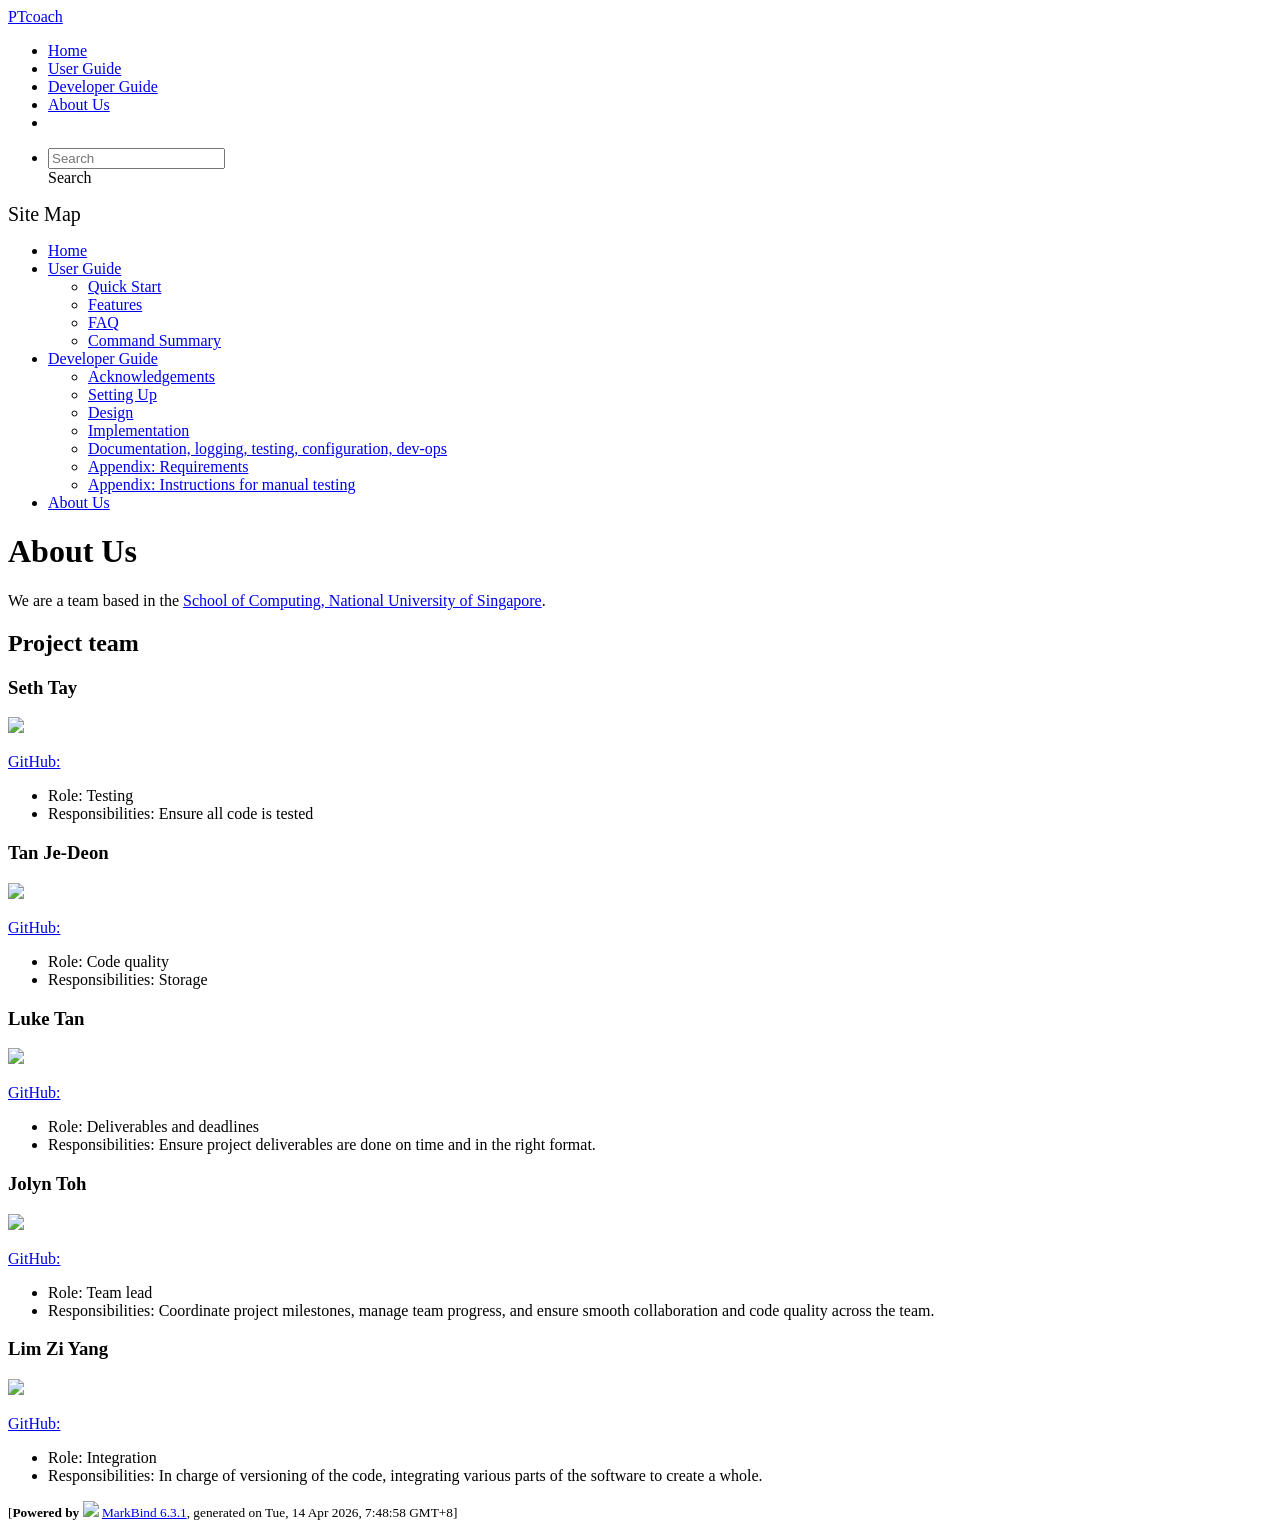
==== commit 87bfb0b7: "deploy: 5c6da234666220dcc56ee3330add519e4bdcceb3" ====
--- a/AboutUs.html
+++ b/AboutUs.html
@@ -12,7 +12,7 @@
   const baseUrl = '/tp'
 </script>
 <body  data-code-theme="light">
-<div id="app"><!--[--><header sticky><div data-v-26aac3dc><nav class="navbar navbar-expand-md d-print-none navbar-dark bg-dark" data-v-26aac3dc><div class="container-fluid" data-v-26aac3dc><div class="navbar-left" data-v-26aac3dc><!--[--><a href="/tp/index.html" title="Home" class="navbar-brand">PTcoach</a><!--]--></div><div class="navbar-default" data-v-26aac3dc><ul class="navbar-nav me-auto mt-2 mt-lg-0" data-v-26aac3dc><!--[--> <li><a href="/tp/index.html" class="nav-link">Home</a></li> <li><a href="/tp/UserGuide.html" class="nav-link">User Guide</a></li> <li><a href="/tp/DeveloperGuide.html" class="nav-link">Developer Guide</a></li> <li><a href="/tp/AboutUs.html" class="nav-link">About Us</a></li> <li><a href="https://github.com/AY2526S2-CS2103-F11-3/tp" target="_blank" class="nav-link"><span><span aria-hidden="true" class="fab fa-github"></span></span></a></li> <!--]--></ul></div><ul class="navbar-nav navbar-right" data-v-26aac3dc><!--[--><li><form class="navbar-form"><div style="position:relative;" class="dropdown" data-v-00e26d0a><!--[--><input value="" data-bs-toggle="dropdown" type="text" class="form-control" placeholder="Search" autocomplete="off" data-v-00e26d0a><div class="form-control placeholder-div-hidden" data-v-00e26d0a>Search</div><!--]--><ul class="dropdown-menu search-dropdown-menu dropdown-menu-hidden dropdown-menu-end" data-v-00e26d0a><!--[--><!--]--></ul></div></form></li><!--]--></ul></div></nav><div style="display:none;" class="lower-navbar-container" data-v-26aac3dc><!--[--><!----><!----><!--]--></div></div></header> <div id="flex-body"><nav id="site-nav" data-v-6b1b63d2><!--[--><div class="site-nav-top"><div class="fw-bold mb-2" style="font-size:1.25rem;">Site Map</div></div> <div class="nav-component slim-scroll"><div class="site-nav-root"><!--[--><ul class="site-nav-list site-nav-list-root" data-v-6b1b63d2><!--[--><li><div class="site-nav-default-list-item site-nav-list-item-0" onclick="handleSiteNavClick(this)"><a href="/tp/index.html">Home</a></div></li> <li><div class="site-nav-default-list-item site-nav-list-item-0" onclick="handleSiteNavClick(this)"><a href="/tp/UserGuide.html">User Guide</a> <div class="site-nav-dropdown-btn-container"><i class="site-nav-dropdown-btn-icon site-nav-rotate-icon" onclick="handleSiteNavClick(this.parentNode.parentNode, false); event.stopPropagation();"><span class="glyphicon glyphicon-menu-down" aria-hidden="true"></span></i></div></div><ul class="site-nav-dropdown-container site-nav-dropdown-container-open site-nav-list"><li><div class="site-nav-default-list-item site-nav-list-item-1" onclick="handleSiteNavClick(this)"><a href="/tp/UserGuide.html#quick-start">Quick Start</a></div></li> <li><div class="site-nav-default-list-item site-nav-list-item-1" onclick="handleSiteNavClick(this)"><a href="/tp/UserGuide.html#features">Features</a></div></li> <li><div class="site-nav-default-list-item site-nav-list-item-1" onclick="handleSiteNavClick(this)"><a href="/tp/UserGuide.html#faq">FAQ</a></div></li> <li><div class="site-nav-default-list-item site-nav-list-item-1" onclick="handleSiteNavClick(this)"><a href="/tp/UserGuide.html#faq">Command Summary</a></div></li></ul></li> <li><div class="site-nav-default-list-item site-nav-list-item-0" onclick="handleSiteNavClick(this)"><a href="/tp/DeveloperGuide.html">Developer Guide</a> <div class="site-nav-dropdown-btn-container"><i class="site-nav-dropdown-btn-icon site-nav-rotate-icon" onclick="handleSiteNavClick(this.parentNode.parentNode, false); event.stopPropagation();"><span class="glyphicon glyphicon-menu-down" aria-hidden="true"></span></i></div></div><ul class="site-nav-dropdown-container site-nav-dropdown-container-open site-nav-list"><li><div class="site-nav-default-list-item site-nav-list-item-1" onclick="handleSiteNavClick(this)"><a href="/tp/DeveloperGuide.html#acknowledgements">Acknowledgements</a></div></li> <li><div class="site-nav-default-list-item site-nav-list-item-1" onclick="handleSiteNavClick(this)"><a href="/tp/DeveloperGuide.html#setting-up-getting-started">Setting Up</a></div></li> <li><div class="site-nav-default-list-item site-nav-list-item-1" onclick="handleSiteNavClick(this)"><a href="/tp/DeveloperGuide.html#design">Design</a></div></li> <li><div class="site-nav-default-list-item site-nav-list-item-1" onclick="handleSiteNavClick(this)"><a href="/tp/DeveloperGuide.html#implementation">Implementation</a></div></li> <li><div class="site-nav-default-list-item site-nav-list-item-1" onclick="handleSiteNavClick(this)"><a href="/tp/DeveloperGuide.html#documentation-logging-testing-configuration-dev-ops">Documentation, logging, testing, configuration, dev-ops</a></div></li> <li><div class="site-nav-default-list-item site-nav-list-item-1" onclick="handleSiteNavClick(this)"><a href="/tp/DeveloperGuide.html#appendix-requirements">Appendix: Requirements</a></div></li> <li><div class="site-nav-default-list-item site-nav-list-item-1" onclick="handleSiteNavClick(this)"><a href="/tp/DeveloperGuide.html#appendix-instructions-for-manual-testing">Appendix: Instructions for manual testing</a></div></li></ul></li> <li><div class="site-nav-default-list-item site-nav-list-item-0" onclick="handleSiteNavClick(this)"><a href="/tp/AboutUs.html">About Us</a></div></li><!--]--><!--v-if--></ul><!--]--></div></div><!--]--><!--v-if--></nav> <div id="content-wrapper"><h1 id="about-us">About Us<a class="fa fa-anchor" href="#about-us" onclick="event.stopPropagation()"></a></h1> <p>We are a team based in the <a href="http://www.comp.nus.edu.sg">School of Computing, National University of Singapore</a>.</p> <h2 id="project-team">Project team<a class="fa fa-anchor" href="#project-team" onclick="event.stopPropagation()"></a></h2> <h3 id="seth-tay">Seth Tay<a class="fa fa-anchor" href="#seth-tay" onclick="event.stopPropagation()"></a></h3> <img src="/tp/images/choppyback.png" width="200px"> <p></p> <p><a href="https://github.com/choppyback">GitHub: <span aria-hidden="true" class="fab fa-github"></span></a></p> <ul><li>Role: Testing</li> <li>Responsibilities: Ensure all code is tested</li></ul> <h3 id="tan-je-deon">Tan Je-Deon<a class="fa fa-anchor" href="#tan-je-deon" onclick="event.stopPropagation()"></a></h3> <img src="/tp/images/momentumnn.png" width="200px"> <p></p> <p><a href="https://github.com/momentumnn">GitHub: <span aria-hidden="true" class="fab fa-github"></span></a></p> <ul><li>Role: Code quality</li> <li>Responsibilities: Storage</li></ul> <h3 id="luke-tan">Luke Tan<a class="fa fa-anchor" href="#luke-tan" onclick="event.stopPropagation()"></a></h3> <img src="/tp/images/bingmybongg.png" width="200px"> <p></p> <p><a href="https://github.com/bingmybongg">GitHub: <span aria-hidden="true" class="fab fa-github"></span></a></p> <ul><li>Role: Deliverables and deadlines</li> <li>Responsibilities: Ensure project deliverables are done on time and in the right format.</li></ul> <h3 id="jolyn-toh">Jolyn Toh<a class="fa fa-anchor" href="#jolyn-toh" onclick="event.stopPropagation()"></a></h3> <img src="/tp/images/jolyntmj.png" width="200px"> <p></p> <p><a href="https://github.com/jolyntmj">GitHub: <span aria-hidden="true" class="fab fa-github"></span></a></p> <ul><li>Role: Team lead</li> <li>Responsibilities: Coordinate project milestones, manage team progress, and ensure smooth collaboration and code quality across the team.</li></ul> <h3 id="lim-zi-yang">Lim Zi Yang<a class="fa fa-anchor" href="#lim-zi-yang" onclick="event.stopPropagation()"></a></h3> <img src="/tp/images/lim-zy.png" width="200px"> <p></p> <p><a href="https://github.com/lim-zy">GitHub: <span aria-hidden="true" class="fab fa-github"></span></a></p> <ul><li>Role: Integration</li> <li>Responsibilities: In charge of versioning of the code, integrating various parts of the software to create a whole.</li></ul></div> <nav id="page-nav" data-v-6b1b63d2><!--[--><div class="nav-component slim-scroll"></div><!--]--><!--v-if--></nav> <div class="scroll-top-button fa-lg d-print-none" style="display:none;bottom:2%;right:2%;position:fixed;" aria-hidden="true"><!--[--><i class="fas fa-arrow-circle-up"></i><!--]--></div></div> <footer><div class="text-center"><small>[<span><strong>Powered by</strong></span> <img src="https://markbind.org/favicon.ico" width="30"> <a href="https://markbind.org/">MarkBind 6.3.1</a>, generated on Mon, 13 Apr 2026, 21:46:36 GMT+8]</small></div></footer><!--]--></div>
+<div id="app"><!--[--><header sticky><div data-v-26aac3dc><nav class="navbar navbar-expand-md d-print-none navbar-dark bg-dark" data-v-26aac3dc><div class="container-fluid" data-v-26aac3dc><div class="navbar-left" data-v-26aac3dc><!--[--><a href="/tp/index.html" title="Home" class="navbar-brand">PTcoach</a><!--]--></div><div class="navbar-default" data-v-26aac3dc><ul class="navbar-nav me-auto mt-2 mt-lg-0" data-v-26aac3dc><!--[--> <li><a href="/tp/index.html" class="nav-link">Home</a></li> <li><a href="/tp/UserGuide.html" class="nav-link">User Guide</a></li> <li><a href="/tp/DeveloperGuide.html" class="nav-link">Developer Guide</a></li> <li><a href="/tp/AboutUs.html" class="nav-link">About Us</a></li> <li><a href="https://github.com/AY2526S2-CS2103-F11-3/tp" target="_blank" class="nav-link"><span><span aria-hidden="true" class="fab fa-github"></span></span></a></li> <!--]--></ul></div><ul class="navbar-nav navbar-right" data-v-26aac3dc><!--[--><li><form class="navbar-form"><div style="position:relative;" class="dropdown" data-v-00e26d0a><!--[--><input value="" data-bs-toggle="dropdown" type="text" class="form-control" placeholder="Search" autocomplete="off" data-v-00e26d0a><div class="form-control placeholder-div-hidden" data-v-00e26d0a>Search</div><!--]--><ul class="dropdown-menu search-dropdown-menu dropdown-menu-hidden dropdown-menu-end" data-v-00e26d0a><!--[--><!--]--></ul></div></form></li><!--]--></ul></div></nav><div style="display:none;" class="lower-navbar-container" data-v-26aac3dc><!--[--><!----><!----><!--]--></div></div></header> <div id="flex-body"><nav id="site-nav" data-v-6b1b63d2><!--[--><div class="site-nav-top"><div class="fw-bold mb-2" style="font-size:1.25rem;">Site Map</div></div> <div class="nav-component slim-scroll"><div class="site-nav-root"><!--[--><ul class="site-nav-list site-nav-list-root" data-v-6b1b63d2><!--[--><li><div class="site-nav-default-list-item site-nav-list-item-0" onclick="handleSiteNavClick(this)"><a href="/tp/index.html">Home</a></div></li> <li><div class="site-nav-default-list-item site-nav-list-item-0" onclick="handleSiteNavClick(this)"><a href="/tp/UserGuide.html">User Guide</a> <div class="site-nav-dropdown-btn-container"><i class="site-nav-dropdown-btn-icon site-nav-rotate-icon" onclick="handleSiteNavClick(this.parentNode.parentNode, false); event.stopPropagation();"><span class="glyphicon glyphicon-menu-down" aria-hidden="true"></span></i></div></div><ul class="site-nav-dropdown-container site-nav-dropdown-container-open site-nav-list"><li><div class="site-nav-default-list-item site-nav-list-item-1" onclick="handleSiteNavClick(this)"><a href="/tp/UserGuide.html#quick-start">Quick Start</a></div></li> <li><div class="site-nav-default-list-item site-nav-list-item-1" onclick="handleSiteNavClick(this)"><a href="/tp/UserGuide.html#features">Features</a></div></li> <li><div class="site-nav-default-list-item site-nav-list-item-1" onclick="handleSiteNavClick(this)"><a href="/tp/UserGuide.html#faq">FAQ</a></div></li> <li><div class="site-nav-default-list-item site-nav-list-item-1" onclick="handleSiteNavClick(this)"><a href="/tp/UserGuide.html#faq">Command Summary</a></div></li></ul></li> <li><div class="site-nav-default-list-item site-nav-list-item-0" onclick="handleSiteNavClick(this)"><a href="/tp/DeveloperGuide.html">Developer Guide</a> <div class="site-nav-dropdown-btn-container"><i class="site-nav-dropdown-btn-icon site-nav-rotate-icon" onclick="handleSiteNavClick(this.parentNode.parentNode, false); event.stopPropagation();"><span class="glyphicon glyphicon-menu-down" aria-hidden="true"></span></i></div></div><ul class="site-nav-dropdown-container site-nav-dropdown-container-open site-nav-list"><li><div class="site-nav-default-list-item site-nav-list-item-1" onclick="handleSiteNavClick(this)"><a href="/tp/DeveloperGuide.html#acknowledgements">Acknowledgements</a></div></li> <li><div class="site-nav-default-list-item site-nav-list-item-1" onclick="handleSiteNavClick(this)"><a href="/tp/DeveloperGuide.html#setting-up-getting-started">Setting Up</a></div></li> <li><div class="site-nav-default-list-item site-nav-list-item-1" onclick="handleSiteNavClick(this)"><a href="/tp/DeveloperGuide.html#design">Design</a></div></li> <li><div class="site-nav-default-list-item site-nav-list-item-1" onclick="handleSiteNavClick(this)"><a href="/tp/DeveloperGuide.html#implementation">Implementation</a></div></li> <li><div class="site-nav-default-list-item site-nav-list-item-1" onclick="handleSiteNavClick(this)"><a href="/tp/DeveloperGuide.html#documentation-logging-testing-configuration-dev-ops">Documentation, logging, testing, configuration, dev-ops</a></div></li> <li><div class="site-nav-default-list-item site-nav-list-item-1" onclick="handleSiteNavClick(this)"><a href="/tp/DeveloperGuide.html#appendix-requirements">Appendix: Requirements</a></div></li> <li><div class="site-nav-default-list-item site-nav-list-item-1" onclick="handleSiteNavClick(this)"><a href="/tp/DeveloperGuide.html#appendix-instructions-for-manual-testing">Appendix: Instructions for manual testing</a></div></li></ul></li> <li><div class="site-nav-default-list-item site-nav-list-item-0" onclick="handleSiteNavClick(this)"><a href="/tp/AboutUs.html">About Us</a></div></li><!--]--><!--v-if--></ul><!--]--></div></div><!--]--><!--v-if--></nav> <div id="content-wrapper"><h1 id="about-us">About Us<a class="fa fa-anchor" href="#about-us" onclick="event.stopPropagation()"></a></h1> <p>We are a team based in the <a href="http://www.comp.nus.edu.sg">School of Computing, National University of Singapore</a>.</p> <h2 id="project-team">Project team<a class="fa fa-anchor" href="#project-team" onclick="event.stopPropagation()"></a></h2> <h3 id="seth-tay">Seth Tay<a class="fa fa-anchor" href="#seth-tay" onclick="event.stopPropagation()"></a></h3> <img src="/tp/images/choppyback.png" width="200px"> <p></p> <p><a href="https://github.com/choppyback">GitHub: <span aria-hidden="true" class="fab fa-github"></span></a></p> <ul><li>Role: Testing</li> <li>Responsibilities: Ensure all code is tested</li></ul> <h3 id="tan-je-deon">Tan Je-Deon<a class="fa fa-anchor" href="#tan-je-deon" onclick="event.stopPropagation()"></a></h3> <img src="/tp/images/momentumnn.png" width="200px"> <p></p> <p><a href="https://github.com/momentumnn">GitHub: <span aria-hidden="true" class="fab fa-github"></span></a></p> <ul><li>Role: Code quality</li> <li>Responsibilities: Storage</li></ul> <h3 id="luke-tan">Luke Tan<a class="fa fa-anchor" href="#luke-tan" onclick="event.stopPropagation()"></a></h3> <img src="/tp/images/bingmybongg.png" width="200px"> <p></p> <p><a href="https://github.com/bingmybongg">GitHub: <span aria-hidden="true" class="fab fa-github"></span></a></p> <ul><li>Role: Deliverables and deadlines</li> <li>Responsibilities: Ensure project deliverables are done on time and in the right format.</li></ul> <h3 id="jolyn-toh">Jolyn Toh<a class="fa fa-anchor" href="#jolyn-toh" onclick="event.stopPropagation()"></a></h3> <img src="/tp/images/jolyntmj.png" width="200px"> <p></p> <p><a href="https://github.com/jolyntmj">GitHub: <span aria-hidden="true" class="fab fa-github"></span></a></p> <ul><li>Role: Team lead</li> <li>Responsibilities: Coordinate project milestones, manage team progress, and ensure smooth collaboration and code quality across the team.</li></ul> <h3 id="lim-zi-yang">Lim Zi Yang<a class="fa fa-anchor" href="#lim-zi-yang" onclick="event.stopPropagation()"></a></h3> <img src="/tp/images/lim-zy.png" width="200px"> <p></p> <p><a href="https://github.com/lim-zy">GitHub: <span aria-hidden="true" class="fab fa-github"></span></a></p> <ul><li>Role: Integration</li> <li>Responsibilities: In charge of versioning of the code, integrating various parts of the software to create a whole.</li></ul></div> <nav id="page-nav" data-v-6b1b63d2><!--[--><div class="nav-component slim-scroll"></div><!--]--><!--v-if--></nav> <div class="scroll-top-button fa-lg d-print-none" style="display:none;bottom:2%;right:2%;position:fixed;" aria-hidden="true"><!--[--><i class="fas fa-arrow-circle-up"></i><!--]--></div></div> <footer><div class="text-center"><small>[<span><strong>Powered by</strong></span> <img src="https://markbind.org/favicon.ico" width="30"> <a href="https://markbind.org/">MarkBind 6.3.1</a>, generated on Tue, 14 Apr 2026, 7:48:58 GMT+8]</small></div></footer><!--]--></div>
 </body><script src="/tp/markbind/js/bootstrap-utility.min.js"></script>
 <script src="/tp/markbind/js/polyfill.min.js"></script>
 <script src="/tp/markbind/js/vue.global.prod.min.js"></script>
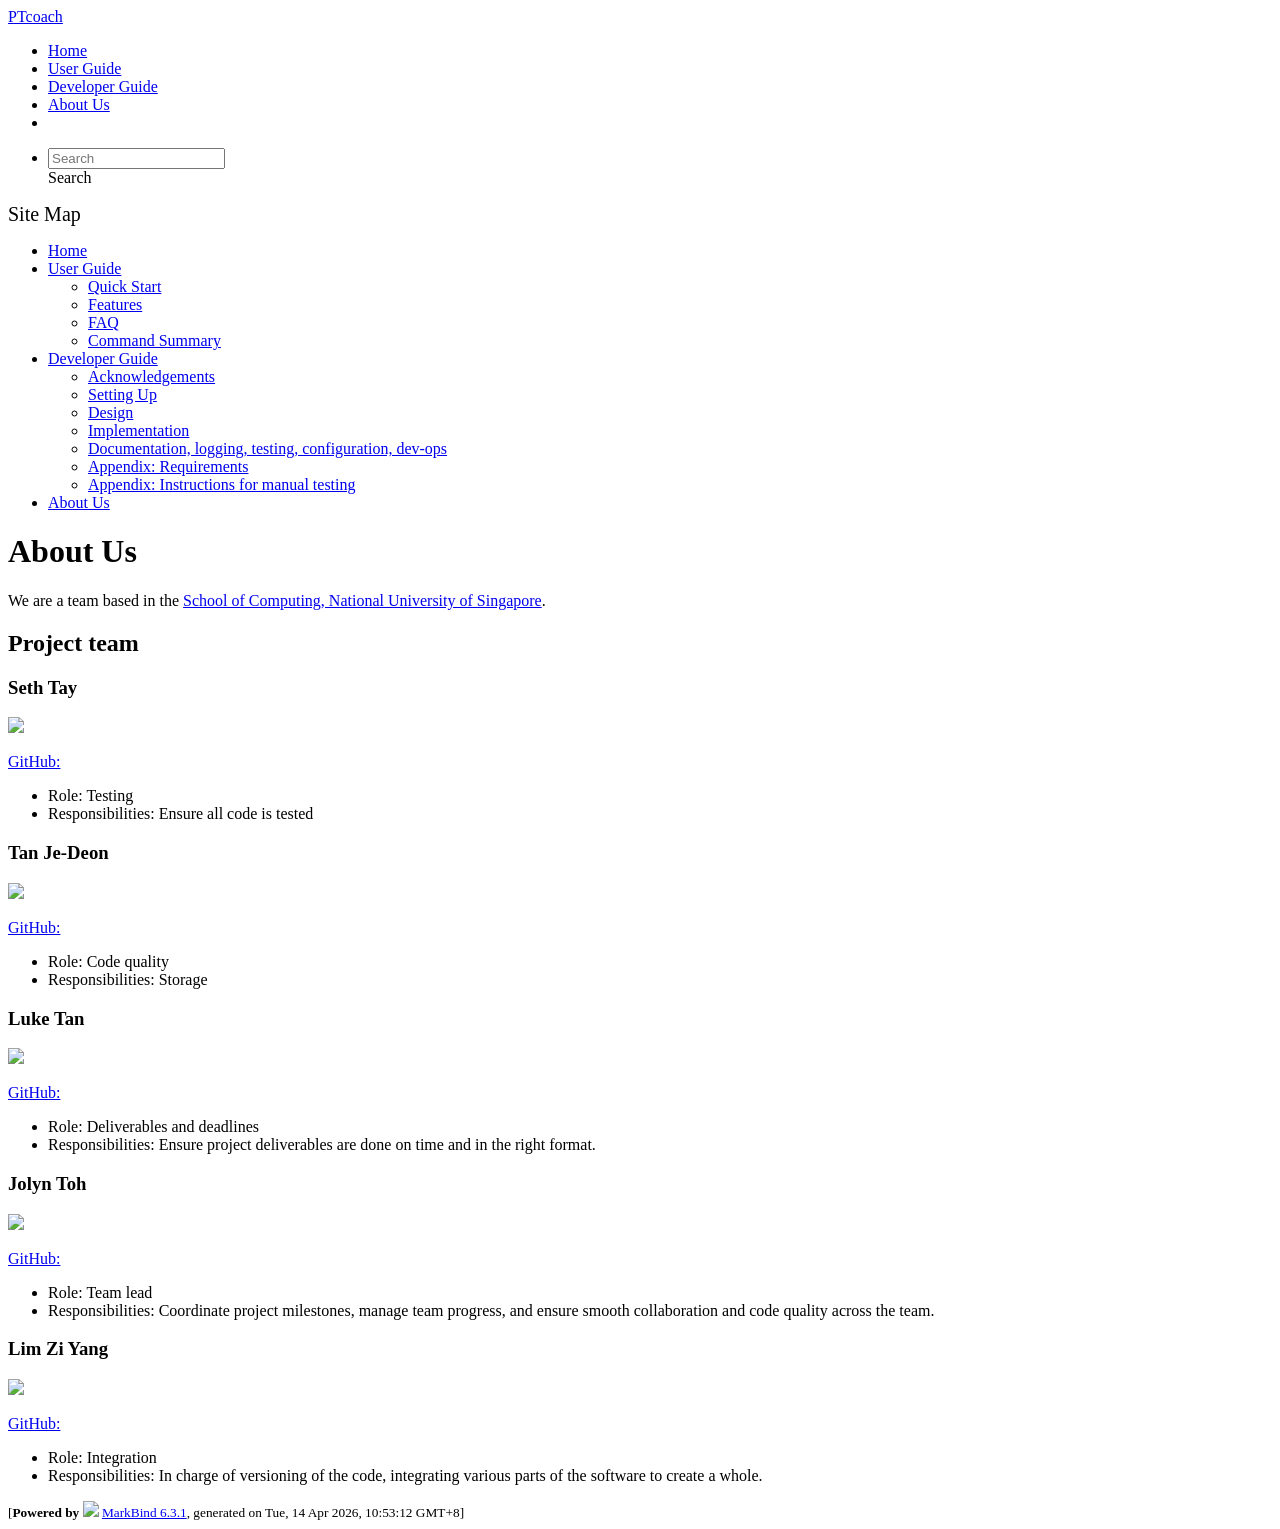
==== commit 6ec5d1a7: "deploy: 2b541625640e7af567a2cbe13b8380f5a415cfe7" ====
--- a/AboutUs.html
+++ b/AboutUs.html
@@ -12,7 +12,7 @@
   const baseUrl = '/tp'
 </script>
 <body  data-code-theme="light">
-<div id="app"><!--[--><header sticky><div data-v-26aac3dc><nav class="navbar navbar-expand-md d-print-none navbar-dark bg-dark" data-v-26aac3dc><div class="container-fluid" data-v-26aac3dc><div class="navbar-left" data-v-26aac3dc><!--[--><a href="/tp/index.html" title="Home" class="navbar-brand">PTcoach</a><!--]--></div><div class="navbar-default" data-v-26aac3dc><ul class="navbar-nav me-auto mt-2 mt-lg-0" data-v-26aac3dc><!--[--> <li><a href="/tp/index.html" class="nav-link">Home</a></li> <li><a href="/tp/UserGuide.html" class="nav-link">User Guide</a></li> <li><a href="/tp/DeveloperGuide.html" class="nav-link">Developer Guide</a></li> <li><a href="/tp/AboutUs.html" class="nav-link">About Us</a></li> <li><a href="https://github.com/AY2526S2-CS2103-F11-3/tp" target="_blank" class="nav-link"><span><span aria-hidden="true" class="fab fa-github"></span></span></a></li> <!--]--></ul></div><ul class="navbar-nav navbar-right" data-v-26aac3dc><!--[--><li><form class="navbar-form"><div style="position:relative;" class="dropdown" data-v-00e26d0a><!--[--><input value="" data-bs-toggle="dropdown" type="text" class="form-control" placeholder="Search" autocomplete="off" data-v-00e26d0a><div class="form-control placeholder-div-hidden" data-v-00e26d0a>Search</div><!--]--><ul class="dropdown-menu search-dropdown-menu dropdown-menu-hidden dropdown-menu-end" data-v-00e26d0a><!--[--><!--]--></ul></div></form></li><!--]--></ul></div></nav><div style="display:none;" class="lower-navbar-container" data-v-26aac3dc><!--[--><!----><!----><!--]--></div></div></header> <div id="flex-body"><nav id="site-nav" data-v-6b1b63d2><!--[--><div class="site-nav-top"><div class="fw-bold mb-2" style="font-size:1.25rem;">Site Map</div></div> <div class="nav-component slim-scroll"><div class="site-nav-root"><!--[--><ul class="site-nav-list site-nav-list-root" data-v-6b1b63d2><!--[--><li><div class="site-nav-default-list-item site-nav-list-item-0" onclick="handleSiteNavClick(this)"><a href="/tp/index.html">Home</a></div></li> <li><div class="site-nav-default-list-item site-nav-list-item-0" onclick="handleSiteNavClick(this)"><a href="/tp/UserGuide.html">User Guide</a> <div class="site-nav-dropdown-btn-container"><i class="site-nav-dropdown-btn-icon site-nav-rotate-icon" onclick="handleSiteNavClick(this.parentNode.parentNode, false); event.stopPropagation();"><span class="glyphicon glyphicon-menu-down" aria-hidden="true"></span></i></div></div><ul class="site-nav-dropdown-container site-nav-dropdown-container-open site-nav-list"><li><div class="site-nav-default-list-item site-nav-list-item-1" onclick="handleSiteNavClick(this)"><a href="/tp/UserGuide.html#quick-start">Quick Start</a></div></li> <li><div class="site-nav-default-list-item site-nav-list-item-1" onclick="handleSiteNavClick(this)"><a href="/tp/UserGuide.html#features">Features</a></div></li> <li><div class="site-nav-default-list-item site-nav-list-item-1" onclick="handleSiteNavClick(this)"><a href="/tp/UserGuide.html#faq">FAQ</a></div></li> <li><div class="site-nav-default-list-item site-nav-list-item-1" onclick="handleSiteNavClick(this)"><a href="/tp/UserGuide.html#faq">Command Summary</a></div></li></ul></li> <li><div class="site-nav-default-list-item site-nav-list-item-0" onclick="handleSiteNavClick(this)"><a href="/tp/DeveloperGuide.html">Developer Guide</a> <div class="site-nav-dropdown-btn-container"><i class="site-nav-dropdown-btn-icon site-nav-rotate-icon" onclick="handleSiteNavClick(this.parentNode.parentNode, false); event.stopPropagation();"><span class="glyphicon glyphicon-menu-down" aria-hidden="true"></span></i></div></div><ul class="site-nav-dropdown-container site-nav-dropdown-container-open site-nav-list"><li><div class="site-nav-default-list-item site-nav-list-item-1" onclick="handleSiteNavClick(this)"><a href="/tp/DeveloperGuide.html#acknowledgements">Acknowledgements</a></div></li> <li><div class="site-nav-default-list-item site-nav-list-item-1" onclick="handleSiteNavClick(this)"><a href="/tp/DeveloperGuide.html#setting-up-getting-started">Setting Up</a></div></li> <li><div class="site-nav-default-list-item site-nav-list-item-1" onclick="handleSiteNavClick(this)"><a href="/tp/DeveloperGuide.html#design">Design</a></div></li> <li><div class="site-nav-default-list-item site-nav-list-item-1" onclick="handleSiteNavClick(this)"><a href="/tp/DeveloperGuide.html#implementation">Implementation</a></div></li> <li><div class="site-nav-default-list-item site-nav-list-item-1" onclick="handleSiteNavClick(this)"><a href="/tp/DeveloperGuide.html#documentation-logging-testing-configuration-dev-ops">Documentation, logging, testing, configuration, dev-ops</a></div></li> <li><div class="site-nav-default-list-item site-nav-list-item-1" onclick="handleSiteNavClick(this)"><a href="/tp/DeveloperGuide.html#appendix-requirements">Appendix: Requirements</a></div></li> <li><div class="site-nav-default-list-item site-nav-list-item-1" onclick="handleSiteNavClick(this)"><a href="/tp/DeveloperGuide.html#appendix-instructions-for-manual-testing">Appendix: Instructions for manual testing</a></div></li></ul></li> <li><div class="site-nav-default-list-item site-nav-list-item-0" onclick="handleSiteNavClick(this)"><a href="/tp/AboutUs.html">About Us</a></div></li><!--]--><!--v-if--></ul><!--]--></div></div><!--]--><!--v-if--></nav> <div id="content-wrapper"><h1 id="about-us">About Us<a class="fa fa-anchor" href="#about-us" onclick="event.stopPropagation()"></a></h1> <p>We are a team based in the <a href="http://www.comp.nus.edu.sg">School of Computing, National University of Singapore</a>.</p> <h2 id="project-team">Project team<a class="fa fa-anchor" href="#project-team" onclick="event.stopPropagation()"></a></h2> <h3 id="seth-tay">Seth Tay<a class="fa fa-anchor" href="#seth-tay" onclick="event.stopPropagation()"></a></h3> <img src="/tp/images/choppyback.png" width="200px"> <p></p> <p><a href="https://github.com/choppyback">GitHub: <span aria-hidden="true" class="fab fa-github"></span></a></p> <ul><li>Role: Testing</li> <li>Responsibilities: Ensure all code is tested</li></ul> <h3 id="tan-je-deon">Tan Je-Deon<a class="fa fa-anchor" href="#tan-je-deon" onclick="event.stopPropagation()"></a></h3> <img src="/tp/images/momentumnn.png" width="200px"> <p></p> <p><a href="https://github.com/momentumnn">GitHub: <span aria-hidden="true" class="fab fa-github"></span></a></p> <ul><li>Role: Code quality</li> <li>Responsibilities: Storage</li></ul> <h3 id="luke-tan">Luke Tan<a class="fa fa-anchor" href="#luke-tan" onclick="event.stopPropagation()"></a></h3> <img src="/tp/images/bingmybongg.png" width="200px"> <p></p> <p><a href="https://github.com/bingmybongg">GitHub: <span aria-hidden="true" class="fab fa-github"></span></a></p> <ul><li>Role: Deliverables and deadlines</li> <li>Responsibilities: Ensure project deliverables are done on time and in the right format.</li></ul> <h3 id="jolyn-toh">Jolyn Toh<a class="fa fa-anchor" href="#jolyn-toh" onclick="event.stopPropagation()"></a></h3> <img src="/tp/images/jolyntmj.png" width="200px"> <p></p> <p><a href="https://github.com/jolyntmj">GitHub: <span aria-hidden="true" class="fab fa-github"></span></a></p> <ul><li>Role: Team lead</li> <li>Responsibilities: Coordinate project milestones, manage team progress, and ensure smooth collaboration and code quality across the team.</li></ul> <h3 id="lim-zi-yang">Lim Zi Yang<a class="fa fa-anchor" href="#lim-zi-yang" onclick="event.stopPropagation()"></a></h3> <img src="/tp/images/lim-zy.png" width="200px"> <p></p> <p><a href="https://github.com/lim-zy">GitHub: <span aria-hidden="true" class="fab fa-github"></span></a></p> <ul><li>Role: Integration</li> <li>Responsibilities: In charge of versioning of the code, integrating various parts of the software to create a whole.</li></ul></div> <nav id="page-nav" data-v-6b1b63d2><!--[--><div class="nav-component slim-scroll"></div><!--]--><!--v-if--></nav> <div class="scroll-top-button fa-lg d-print-none" style="display:none;bottom:2%;right:2%;position:fixed;" aria-hidden="true"><!--[--><i class="fas fa-arrow-circle-up"></i><!--]--></div></div> <footer><div class="text-center"><small>[<span><strong>Powered by</strong></span> <img src="https://markbind.org/favicon.ico" width="30"> <a href="https://markbind.org/">MarkBind 6.3.1</a>, generated on Tue, 14 Apr 2026, 7:48:58 GMT+8]</small></div></footer><!--]--></div>
+<div id="app"><!--[--><header sticky><div data-v-26aac3dc><nav class="navbar navbar-expand-md d-print-none navbar-dark bg-dark" data-v-26aac3dc><div class="container-fluid" data-v-26aac3dc><div class="navbar-left" data-v-26aac3dc><!--[--><a href="/tp/index.html" title="Home" class="navbar-brand">PTcoach</a><!--]--></div><div class="navbar-default" data-v-26aac3dc><ul class="navbar-nav me-auto mt-2 mt-lg-0" data-v-26aac3dc><!--[--> <li><a href="/tp/index.html" class="nav-link">Home</a></li> <li><a href="/tp/UserGuide.html" class="nav-link">User Guide</a></li> <li><a href="/tp/DeveloperGuide.html" class="nav-link">Developer Guide</a></li> <li><a href="/tp/AboutUs.html" class="nav-link">About Us</a></li> <li><a href="https://github.com/AY2526S2-CS2103-F11-3/tp" target="_blank" class="nav-link"><span><span aria-hidden="true" class="fab fa-github"></span></span></a></li> <!--]--></ul></div><ul class="navbar-nav navbar-right" data-v-26aac3dc><!--[--><li><form class="navbar-form"><div style="position:relative;" class="dropdown" data-v-00e26d0a><!--[--><input value="" data-bs-toggle="dropdown" type="text" class="form-control" placeholder="Search" autocomplete="off" data-v-00e26d0a><div class="form-control placeholder-div-hidden" data-v-00e26d0a>Search</div><!--]--><ul class="dropdown-menu search-dropdown-menu dropdown-menu-hidden dropdown-menu-end" data-v-00e26d0a><!--[--><!--]--></ul></div></form></li><!--]--></ul></div></nav><div style="display:none;" class="lower-navbar-container" data-v-26aac3dc><!--[--><!----><!----><!--]--></div></div></header> <div id="flex-body"><nav id="site-nav" data-v-6b1b63d2><!--[--><div class="site-nav-top"><div class="fw-bold mb-2" style="font-size:1.25rem;">Site Map</div></div> <div class="nav-component slim-scroll"><div class="site-nav-root"><!--[--><ul class="site-nav-list site-nav-list-root" data-v-6b1b63d2><!--[--><li><div class="site-nav-default-list-item site-nav-list-item-0" onclick="handleSiteNavClick(this)"><a href="/tp/index.html">Home</a></div></li> <li><div class="site-nav-default-list-item site-nav-list-item-0" onclick="handleSiteNavClick(this)"><a href="/tp/UserGuide.html">User Guide</a> <div class="site-nav-dropdown-btn-container"><i class="site-nav-dropdown-btn-icon site-nav-rotate-icon" onclick="handleSiteNavClick(this.parentNode.parentNode, false); event.stopPropagation();"><span class="glyphicon glyphicon-menu-down" aria-hidden="true"></span></i></div></div><ul class="site-nav-dropdown-container site-nav-dropdown-container-open site-nav-list"><li><div class="site-nav-default-list-item site-nav-list-item-1" onclick="handleSiteNavClick(this)"><a href="/tp/UserGuide.html#quick-start">Quick Start</a></div></li> <li><div class="site-nav-default-list-item site-nav-list-item-1" onclick="handleSiteNavClick(this)"><a href="/tp/UserGuide.html#features">Features</a></div></li> <li><div class="site-nav-default-list-item site-nav-list-item-1" onclick="handleSiteNavClick(this)"><a href="/tp/UserGuide.html#faq">FAQ</a></div></li> <li><div class="site-nav-default-list-item site-nav-list-item-1" onclick="handleSiteNavClick(this)"><a href="/tp/UserGuide.html#faq">Command Summary</a></div></li></ul></li> <li><div class="site-nav-default-list-item site-nav-list-item-0" onclick="handleSiteNavClick(this)"><a href="/tp/DeveloperGuide.html">Developer Guide</a> <div class="site-nav-dropdown-btn-container"><i class="site-nav-dropdown-btn-icon site-nav-rotate-icon" onclick="handleSiteNavClick(this.parentNode.parentNode, false); event.stopPropagation();"><span class="glyphicon glyphicon-menu-down" aria-hidden="true"></span></i></div></div><ul class="site-nav-dropdown-container site-nav-dropdown-container-open site-nav-list"><li><div class="site-nav-default-list-item site-nav-list-item-1" onclick="handleSiteNavClick(this)"><a href="/tp/DeveloperGuide.html#acknowledgements">Acknowledgements</a></div></li> <li><div class="site-nav-default-list-item site-nav-list-item-1" onclick="handleSiteNavClick(this)"><a href="/tp/DeveloperGuide.html#setting-up-getting-started">Setting Up</a></div></li> <li><div class="site-nav-default-list-item site-nav-list-item-1" onclick="handleSiteNavClick(this)"><a href="/tp/DeveloperGuide.html#design">Design</a></div></li> <li><div class="site-nav-default-list-item site-nav-list-item-1" onclick="handleSiteNavClick(this)"><a href="/tp/DeveloperGuide.html#implementation">Implementation</a></div></li> <li><div class="site-nav-default-list-item site-nav-list-item-1" onclick="handleSiteNavClick(this)"><a href="/tp/DeveloperGuide.html#documentation-logging-testing-configuration-dev-ops">Documentation, logging, testing, configuration, dev-ops</a></div></li> <li><div class="site-nav-default-list-item site-nav-list-item-1" onclick="handleSiteNavClick(this)"><a href="/tp/DeveloperGuide.html#appendix-requirements">Appendix: Requirements</a></div></li> <li><div class="site-nav-default-list-item site-nav-list-item-1" onclick="handleSiteNavClick(this)"><a href="/tp/DeveloperGuide.html#appendix-instructions-for-manual-testing">Appendix: Instructions for manual testing</a></div></li></ul></li> <li><div class="site-nav-default-list-item site-nav-list-item-0" onclick="handleSiteNavClick(this)"><a href="/tp/AboutUs.html">About Us</a></div></li><!--]--><!--v-if--></ul><!--]--></div></div><!--]--><!--v-if--></nav> <div id="content-wrapper"><h1 id="about-us">About Us<a class="fa fa-anchor" href="#about-us" onclick="event.stopPropagation()"></a></h1> <p>We are a team based in the <a href="http://www.comp.nus.edu.sg">School of Computing, National University of Singapore</a>.</p> <h2 id="project-team">Project team<a class="fa fa-anchor" href="#project-team" onclick="event.stopPropagation()"></a></h2> <h3 id="seth-tay">Seth Tay<a class="fa fa-anchor" href="#seth-tay" onclick="event.stopPropagation()"></a></h3> <img src="/tp/images/choppyback.png" width="200px"> <p></p> <p><a href="https://github.com/choppyback">GitHub: <span aria-hidden="true" class="fab fa-github"></span></a></p> <ul><li>Role: Testing</li> <li>Responsibilities: Ensure all code is tested</li></ul> <h3 id="tan-je-deon">Tan Je-Deon<a class="fa fa-anchor" href="#tan-je-deon" onclick="event.stopPropagation()"></a></h3> <img src="/tp/images/momentumnn.png" width="200px"> <p></p> <p><a href="https://github.com/momentumnn">GitHub: <span aria-hidden="true" class="fab fa-github"></span></a></p> <ul><li>Role: Code quality</li> <li>Responsibilities: Storage</li></ul> <h3 id="luke-tan">Luke Tan<a class="fa fa-anchor" href="#luke-tan" onclick="event.stopPropagation()"></a></h3> <img src="/tp/images/bingmybongg.png" width="200px"> <p></p> <p><a href="https://github.com/bingmybongg">GitHub: <span aria-hidden="true" class="fab fa-github"></span></a></p> <ul><li>Role: Deliverables and deadlines</li> <li>Responsibilities: Ensure project deliverables are done on time and in the right format.</li></ul> <h3 id="jolyn-toh">Jolyn Toh<a class="fa fa-anchor" href="#jolyn-toh" onclick="event.stopPropagation()"></a></h3> <img src="/tp/images/jolyntmj.png" width="200px"> <p></p> <p><a href="https://github.com/jolyntmj">GitHub: <span aria-hidden="true" class="fab fa-github"></span></a></p> <ul><li>Role: Team lead</li> <li>Responsibilities: Coordinate project milestones, manage team progress, and ensure smooth collaboration and code quality across the team.</li></ul> <h3 id="lim-zi-yang">Lim Zi Yang<a class="fa fa-anchor" href="#lim-zi-yang" onclick="event.stopPropagation()"></a></h3> <img src="/tp/images/lim-zy.png" width="200px"> <p></p> <p><a href="https://github.com/lim-zy">GitHub: <span aria-hidden="true" class="fab fa-github"></span></a></p> <ul><li>Role: Integration</li> <li>Responsibilities: In charge of versioning of the code, integrating various parts of the software to create a whole.</li></ul></div> <nav id="page-nav" data-v-6b1b63d2><!--[--><div class="nav-component slim-scroll"></div><!--]--><!--v-if--></nav> <div class="scroll-top-button fa-lg d-print-none" style="display:none;bottom:2%;right:2%;position:fixed;" aria-hidden="true"><!--[--><i class="fas fa-arrow-circle-up"></i><!--]--></div></div> <footer><div class="text-center"><small>[<span><strong>Powered by</strong></span> <img src="https://markbind.org/favicon.ico" width="30"> <a href="https://markbind.org/">MarkBind 6.3.1</a>, generated on Tue, 14 Apr 2026, 10:53:12 GMT+8]</small></div></footer><!--]--></div>
 </body><script src="/tp/markbind/js/bootstrap-utility.min.js"></script>
 <script src="/tp/markbind/js/polyfill.min.js"></script>
 <script src="/tp/markbind/js/vue.global.prod.min.js"></script>
